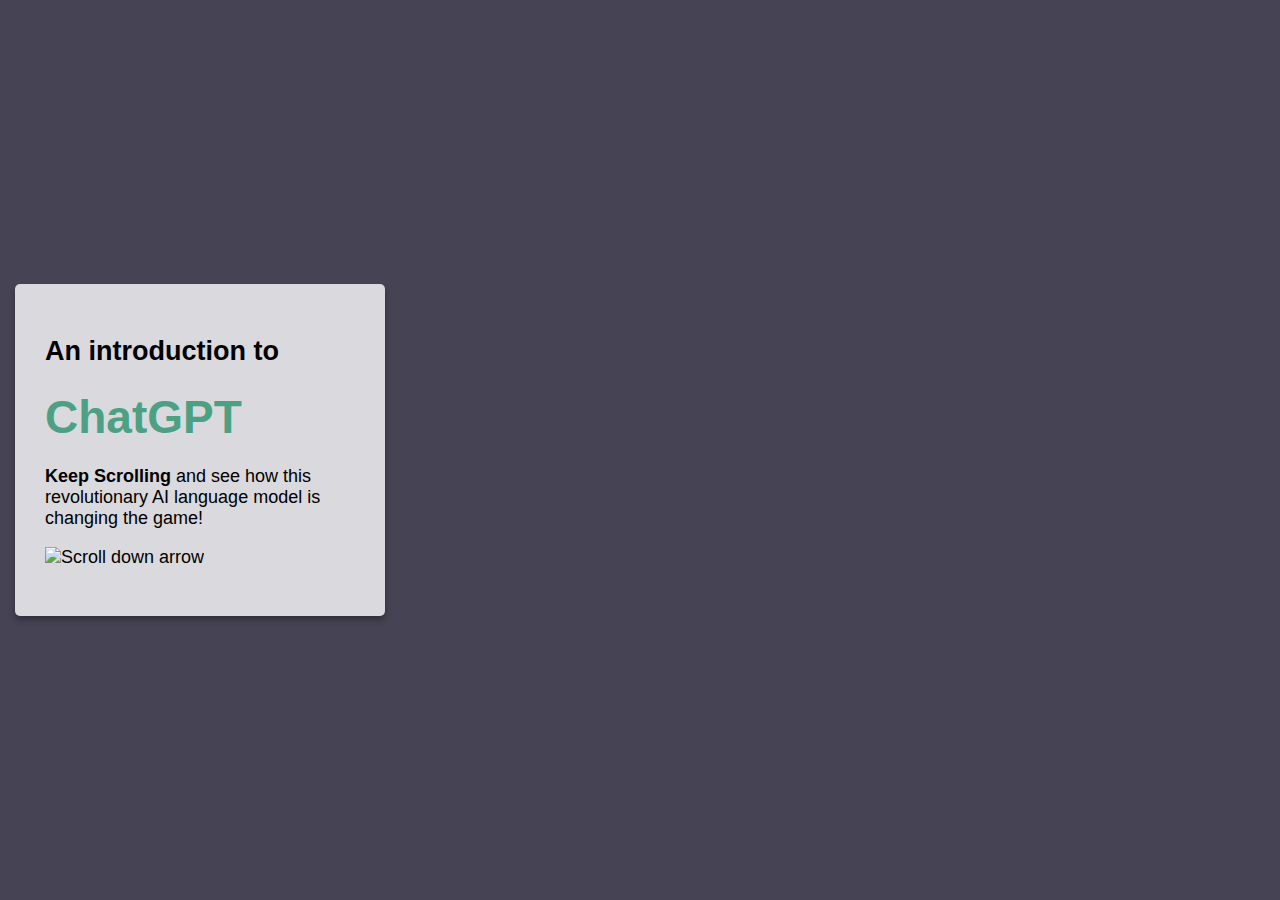
==== index.html @ 6c72dfd8 "snow falling effect" ====
<!DOCTYPE html>
<html lang="en">
<head>
    <meta charset="UTF-8">
    <meta content="width=device-width, initial-scale=1.0" name="viewport">
    <title> A Comprehensive Introduction to ChatGPT </title>
    <link href="styles.css" rel="stylesheet">
</head>

<body>
<!-- section 0, Intro Page -->
<div class="parallax-container">
    <div class="parallax-section" id="sectionIntro">
        <div class="text-container" id="introText">
            <h2> An introduction to </h2><h2><span class="title-highlight">ChatGPT</span></h2>
            <p> <span class="text-highlight">Keep Scrolling</span> and see how this revolutionary AI language model is changing the game!</p>
            <p>
                <img src="https://upload.wikimedia.org/wikipedia/commons/f/fd/Arrows_down_animated.gif" alt="Scroll down arrow" width="40" height="40">
            </p>
        </div>
        <div class="chart-container" style="visibility: hidden;">
            <svg class="chart" height="200" width="850"></svg> <!-- Invisible placeholder -->
        </div>
    </div>
    <!-- section 1, Turing & Turing Test -->
    <div class="parallax-section" id="section1">
        <div class="chart-container" style="visibility: hidden;">
            <svg class="chart" height="200" width="850"></svg> <!-- Invisible placeholder -->
        </div>
        <div class="text-container">
            <h2>The origin of AI</h2>
                <h2><span class="title-highlight"> Alan Turing </span></h2>
            <p>
                A renowned mathematician and computer scientist, notable for WWII codebreaking and AI pioneering.</p>
            <p>
                He introduced the <span class="text-highlight">Turing Test</span>, gauging a machine's ability to mimic human-like intelligence—if it deceives the evaluator into thinking it's human, it passes the test.</p>

<!--            <p>-->
<!--                <img src="https://media.geeksforgeeks.org/wp-content/uploads/Turing-Diagram-159676.png" width="300" height="170">-->

<!--            </p>-->

        </div>

    </div>

    <!-- section 2, Hinton & Neuron Network -->
    <div class="parallax-section" id="section2">

        <div class="text-container">
            <h2>The moderization of AI</h2> <h2><span class="title-highlight">Geoffrey Hinton</span></h2>
            <p> Geoffrey Hinton is a computer scientist and cognitive psychologist who revolutionized the field of artificial intelligence with his groundbreaking work on  <span class="text-highlight">neural networks</span>. </p>
            <p>
            His  work has enabled significant advances in artificial intelligence and machine learning,
                including the development of the transformer architecture used in the ChatGPT model. </p>
<!--            <p>-->
<!--                <img src="https://media.wired.com/photos/59327770edfced5820d10bb3/master/w_2560%2Cc_limit/ai_new-ft.jpg">-->


<!--            </p>-->
        </div>
        <div class="chart-container" style="visibility: hidden;">
            <svg class="chart" height="200" width="700"></svg> <!-- Invisible placeholder -->
        </div>
    </div>

    <!-- section 3, What is ChatGPT? -->
    <div class="parallax-section" id="section3">
        <div class="text-container">
            <h2>What is <span class="title-highlight">ChatGPT?</span></h2>
            <p>ChatGPT is a chatbot (or, in technical terms, a ‘large language model’) created by US-based artificial intelligence company OpenAI.</p>
            <p> When you ask ChatGPT a question, it draws on a huge body of textual data — large chunks of content found on the Internet,
                many books, all of Wikipedia — to provide you with a human-like answer to it. </p>
            <p>You can also ask ChatGPT to create content for you — it can write poems, create computer code, translate languages,
                provide article structures and do much else besides.</p>
        </div>
        <p>
            <img src="https://static.wixstatic.com/media/a89add_3d73f7e43cff4f37bdf0af4772ef6595~mv2.gif" width="200" height="200" style="float: outside">
        </p>
        <div class="quiz-container" id="ready">
            <div class="question">
                Are you ready to take a quiz?
            </div>
            <div class="options">
                <div class="start-btn" onclick="showQuiz()">Start Quiz</div>
            </div>
        </div>
        <div class="quiz-container" id="quiz" style="display: none;">
            <div class="question">
                Now, do you think ChatGPT passed the Turing Test?
            </div>
            <div class="options">
                <div class="option" onclick="showFeedback('yes')">Yes</div>
                <div class="option" onclick="showFeedback('no')">No</div>
            </div>
            <div class="feedback" id="feedback-yes">
                According to Buzzfeed data scientist Max Woolf, ChatGPT has passed the Turing Test by producing responses
                that were indistinguishable from human conversation to a panel of judges.
            </div>
            <div class="feedback" id="feedback-no">
                If you ask ChatGPT if it is capable of passing the Turing test, the answer from the chatbot is a definitive ‘No!’
            </div>
            <p>
            <img class="reveal-image" id="reveal-image" src="https://pbs.twimg.com/media/Fr47uLLX0AENP8i.jpg:large" alt="Image after quiz completion" width="500" height="250" style="margin-top: 20px;">
            </p>
        </div>
    </div>
    <!-- section 4, How many people use ChatGPT? -->
    <div class="parallax-section" id="section4">
        <div class="text-container">
            <h2>How many people use ChatGPT?</h2>
            <h2><span class="title-highlight">User Growth</span></h2>
            <div class="data-info"></div>
            <p>ChatGPT crossed 1 million users in 5 days of launch and set the record for the fastest-growing platform by gaining 100 million users by January. It reached 1 billion visits in February and 1v.6 billion visits in March 2023.
            </p>
            <p>Also, it reached 1 billion visits in February and 1.6 billion visits in March 2023.</p>
        </div>
        <div class="chart-container"> <svg class="chart" height="400" width="700"></svg> </div>
    </div>
    <!-- section 5, How long did it take for other platforms to reach a certain number of users? -->
    <div class="parallax-section" id="section5">
        <div class="chart-container">
            <svg class="chart" height="370" width="650"></svg>
        </div>
        <div class="text-container">
            <h2>Time for platforms to reach </h2> <h2> <span class="title-highlight">1 million users</span></h2>
            <p><span class="text-highlight">ChatGPT obtained 1 million users within 5 days of its initial launch in November 2022. </span></p>
                <p>To put its phenomenal user acquisition rate into perspective,
                the app that came closest to acquiring one million users this quickly is Instagram, which gained 1 million users after around two and a half months after launch — 70 days, or 1500% more slowly than ChatGPT.
                </p>
            <p>
            Spotify and Meta also achieved the feat quickly - in 5 and 10 months, respectively, being services that like ChatGPT offer an immediate practical use.
                Apart from Instagram, social media services usually took a bit longer to gain one million users.
            </p>
        </div>

    </div>
    <!-- section 6, What was the size of the dataset used for training ChatGPT? -->
    <div class="parallax-section" id="section6">
        <div class="text-container">
            <h2>Trillions of parameters!</h2><h2> <span class="title-highlight">Training data</span></h2>
            <p>The dataset for training ChatGPT-4 — the latest version of ChatGPT — is estimated to consist of 100 trillion parameters, more than 5 times larger than the training data for ChatGPT-3. </p>
            <p>Chat-GPT-4 training data included feedback from users of ChatGPT-3 as well as feedback from over 50 AI safety and security experts.</p>
        </div>
        <div class="chart-container"> <svg class="chart" height="400" width="800"></svg> </div>
    </div>
    <!-- section 7,  How big is the artificial intelligence market? -->
    <div class="parallax-section" id="section7">
        <div class="text-container" style="position: absolute; top: 50px;">
            <h2>How big is the <span class = "title-highlight">AI market?</span></h2>
<!--            <p>The overall value of the AI market is projected to hit $150+ billion dollars in 2023, rising to as much as $1.5 trillion by 2030</p>-->
<!--            <p>  In 2021, global corporate investment in AI was almost $94 billion worldwide. </p>-->
        </div>
        <span id="keepscroll" style="position: absolute; top: 220px; opacity: 0">keep scrolling...</span>
        <div class="options" id="sendimentationButtons" style="position: absolute; top: 220px; opacity: 0">
            <div class="option" id="startButton">REVEAL</div>
            <div class="option" id="resetButton">RESET</div>
        </div>
        <div class="chart-container"> <svg class="chart" style="position: absolute; left: 0px; bottom: 0px;">
        </svg>
        </div>
    </div>
    <!-- section 8, Will I lose my job because of ChatGPT? -->
    <div class="parallax-section" id="section8">
        <div class="text-container">
            <h2>Will ChatGPT </h2><h2><span class="title-highlight">take my job?</span></h2>
            <p>In 2013, a university of Oxford study estimated that 47% of the U&S workforce could potentially be replaced by AI over the next few decades. </p>
            <p>
            Sectors likely to be particularly affected by AI advancements include tech, media, law, market research and finance.
            </p>
            <p>Examples of jobs likely to be affected significantly by AI include programmers; journalists; paralegals, legal assistants; market researchers; educators; financial analysts; personal financial advisors; traders; graphic designers; accountants; and customer service agents.

            </p>
        </div>
        <div class="quiz-container" id="jobQuiz"></div>
        <div class="chart-container"> <svg class="chart" id="jobQuizStats" style="display: none;"></svg> </div>
    </div>
    <!-- section 9, Take a look at some of the interesting prompts!  -->
    <div class="parallax-section" id="section9">
        <div class="text-container">
            <h2>Take a look at some of the <span class="title-highlight">interesting prompts!</span></h2>
            <p>Description</p>
        </div>
        <div class="chart-container"> <svg class="chart" height="200" width="400"></svg> </div>
    </div>
</div>

<script src="https://d3js.org/d3.v7.min.js"></script>
<script src="https://unpkg.com/scrollama"></script>

<script>


    const lineData = [  // in million
        {time: "November, 2022", users: 0},
        {time: "December, 2022", users: 1},  // 1 million in 5 days
        {time: "January, 2023", users: 100}  // 100 million
    ];
    const competitorData = [
        {company: "ChatGPT", duration: "5 days", launched: 2022},
        {company: "Instagram", duration: "2 months", launched: 2010},
        {company: "Spotify", duration: "5 months", launched: 2008},
        {company: "Meta", duration: "10 months", launched: 2004},
        {company: "Netflix", duration: "3.5 years", launched: 1999},
    ];
    const trainingSizeData = [  // in million
        {model: "ChatGPT 1", size: 10, description: "117 Million Parameters"},
        {model: "ChatGPT 2", size: 18, description: "1.5 Billion Parameters"},
        {model: "ChatGPT 3", size: 30, description: "175 Billion Parameters"},
        {model: "ChatGPT 4", size: 100, description: "100 Trillion Parameters"}
    ];
    // "title": "Global artificial intelligence market size 2021-2030",
    // "description": "Artificial intelligence (AI) market size worldwide in 2021 with a forecast until 2030 (in million U.S. dollars)",
    // source: https://www.statista.com/statistics/1365145/artificial-intelligence-market-size/#:~:text=The%20market%20for%20artificial%20intelligence,nearly%20two%20trillion%20U.S.%20dollars.
    const marketDataByYear = [
        {"year": 2021, "value": 95602.77},
        {"year": 2022, "value": 142319.80},
        {"year": 2023, "value": 207902.42},
        {"year": 2024, "value": 298246.87},
        {"year": 2025, "value": 420465.53},
        {"year": 2026, "value": 582948.69},
        {"year": 2027, "value": 795384.63},
        {"year": 2028, "value": 1068718.47},
        {"year": 2029, "value": 1415054.84},
        {"year": 2030, "value": 1847495.60}
    ];
    const dataAIMarket = [
        { category: "Healthcare", value: 0, maxValue: 188 },
        { category: "Agriculture", value: 0, maxValue: 7.3 },
        { category: "Finance", value: 0, maxValue: 41.6 },
        { category: "Marketing", value: 0, maxValue: 1591 },
        { category: "Automotive", value: 0, maxValue: 20 },
        { category: "Food", value: 0, maxValue: 15 },
        { category: "Manufacturing", value: 0, maxValue: 52.4 },
        { category: "Construction", value: 0, maxValue: 5 },
        { category: "HR", value: 0, maxValue: 56.2 },
        { category: "Retail", value: 0, maxValue: 57.8 },
        { category: "Education", value: 0, maxValue: 23.92 },
        { category: "Transportation", value: 0, maxValue: 14.79 }
    ];

    const jobData = [ // mock data
        {
            "Industry": "Technology",
            "Jobs_At_Risk_Percentage": 60,
            "Concern_Level_Extremely": 45,
            "Concern_Level_Moderately": 30,
            "Concern_Level_Slightly": 20,
            "Concern_Level_Not_At_All": 5
        },
        {
            "Industry": "Media",
            "Jobs_At_Risk_Percentage": 50,
            "Concern_Level_Extremely": 40,
            "Concern_Level_Moderately": 30,
            "Concern_Level_Slightly": 25,
            "Concern_Level_Not_At_All": 5
        },
        {
            "Industry": "Law",
            "Jobs_At_Risk_Percentage": 40,
            "Concern_Level_Extremely": 35,
            "Concern_Level_Moderately": 30,
            "Concern_Level_Slightly": 25,
            "Concern_Level_Not_At_All": 10
        },
        {
            "Industry": "Market Research",
            "Jobs_At_Risk_Percentage": 45,
            "Concern_Level_Extremely": 35,
            "Concern_Level_Moderately": 30,
            "Concern_Level_Slightly": 25,
            "Concern_Level_Not_At_All": 10
        },
        {
            "Industry": "Finance",
            "Jobs_At_Risk_Percentage": 55,
            "Concern_Level_Extremely": 40,
            "Concern_Level_Moderately": 35,
            "Concern_Level_Slightly": 20,
            "Concern_Level_Not_At_All": 5
        }
    ]


    document.addEventListener('DOMContentLoaded', () => {
        // Initialize Scrollama
        const scroller = scrollama();
        const parallaxContainer = document.querySelector('.parallax-container');
        function parallaxScroll() {
            const scrollTop = parallaxContainer.scrollTop;
            const scrollBottom = parallaxContainer.scrollTop +  parallaxContainer.scrollHeight;
            const windowHeight = window.innerHeight;
            document.querySelectorAll('.parallax-section').forEach((section, index) => {
                const sectionTop = section.offsetTop;
                const sectionHeight = section.offsetHeight;
                const sectionBottom = section.offsetTop + sectionHeight;
                const container = section.querySelector('.chart-container') || section.querySelector('.quiz-container');
                const containerText = section.querySelector('.text-container');

                // console.log("sectionTop: " + sectionTop)
                // console.log("scrollTop: " + scrollTop)
                // console.log("chartOffsetHeight: " + chartOffsetHeight)
                if (section.id != "section7") {
                    // if (scrollTop + windowHeight >= sectionTop && scrollTop <= sectionTop + sectionHeight) {
                    // if (sectionTop <= scrollTop + chartOffsetHeight && scrollTop <= sectionTop + sectionHeight ) {
                    if (sectionTop <= scrollTop && scrollTop <= sectionTop + sectionHeight ) {

                    const translateAmount = (scrollTop - sectionTop) / 2;
                        const translateAmountText = -(scrollTop - sectionTop) / 3;
                        container.style.transform = `translateY(${translateAmount}px)`;
                        containerText.style.transform = `translateY(${translateAmountText}px)`;
                    }

                } else { // index == 7
                    // let containerHalfTopDist = containerText.offsetTop*0.5
                    const buttonContainer = section.querySelector('.options')
                    const keepscroll = section.querySelector('#keepscroll')
                    if (sectionTop <= scrollTop && scrollTop <= sectionBottom-800) {
                            const translateYAmount = scrollTop - sectionTop;
                            containerText.style.transform = `translateY(${translateYAmount}px)`;
                            buttonContainer.style.transform = `translateY(${translateYAmount}px)`;
                        keepscroll.style.transform = `translateY(${translateYAmount}px)`;
                    }
                }
            });
        }
        drawLineChart(lineData);
        drawBarChart(competitorData);
        drawCircles(trainingSizeData);
        drawSendimentationBars(dataAIMarket);
        showIndustryQuiz();
        // Scrollama configuration
        scroller
            .setup({
                step: '.parallax-section',
                offset: 0.5,
                progress: true
            })
            .onStepEnter(({element, index, direction}) => { handleStepEnter(element, index, direction); })
            .onStepProgress(({element, index, progress}) => { handleStepProgress(element, index, progress); })
            .onStepExit(({element, index}) => { handleStepExit(element, index); });

        parallaxContainer.addEventListener('scroll', () => {
            parallaxScroll();
        });
        parallaxScroll(); // Initial Set Up

        function handleStepEnter(element, index, direction) {
            if (index === 3) {
                const quiz = element.querySelector('.quiz-container');
            }
            if (index === 7) {
                parallaxContainer.addEventListener('scroll', changeSection7BackgroundColor);
            }
        }
        function handleStepProgress(element, index, progress) {
            // Line Chart
            if (index === 4) {
                let lineSvg = d3.select('#section4 .chart').selectAll('path')
                const pathLength = lineSvg.node().getTotalLength();
                lineSvg.attr('stroke-dashoffset', pathLength * (1 - progress * 2 * 1.1));
                // Update data-info text based on animation progress
                const dataIndex = Math.floor(progress * 2 * (lineData.length - 1));
                const dataValue = lineData[dataIndex].users;
                const dataTime = lineData[dataIndex].time;
                if (dataValue === 0){
                    element.querySelector('.data-info').textContent = `ChatGPT was launched on ${dataTime}, by San Francisco–based OpenAI.`;
                } else if (dataValue === 1){
                    element.querySelector('.data-info').textContent = ` By ${dataTime}, ChatGPT had over ${dataValue} million users.`;
                } else {
                    element.querySelector('.data-info').textContent = ` In ${dataTime}, ChatGPT reached over ${dataValue} million users, making it the fastest growing consumer application to date.`;
                }

            }
            // Bar Chart
            if (index === 5) {
                const margin = { top: 50, right: 20, bottom: 50, left: 80 };
                const height = 370 - margin.top - margin.bottom;
                let barSvg = d3.select('#section5 .chart').selectAll('rect')
                const yScaleBar = d3.scaleLinear()
                    .domain([0, d3.max(competitorData, d => durationToDays(d.duration))])
                    .range([height, 0]);
                barSvg.each(function (d) {
                    const bar = d3.select(this);
                    const targetHeight = yScaleBar(0) - yScaleBar(durationToDays(d.duration));
                    bar.attr('height', targetHeight * progress * 2 * 1.1)
                        .attr('y', (height - targetHeight * progress * 2  * 1.1));
                });
            }
            // Circles
            if (index === 6) {
                let circlesSvg = d3.select('#section6 .chart').selectAll('circle');
                circlesSvg.each(function (d) {
                    const circle = d3.select(this);
                    const originalRadius = d.size;
                    const radiusScale = progress * 2 * 1.1;
                    const targetRadius = originalRadius * radiusScale;
                    circle.attr('r', targetRadius);
                });
            }
        }
        function handleStepExit(element, index) {
            // Hide the GIF when section3 is no longer visible
            if (index === 3) {
                // const quiz = element.querySelector('.quiz-container');
                // quiz.style.opacity = 0;
            }
            if (index === 7) {
                parallaxContainer.removeEventListener('scroll', changeSection7BackgroundColor);
            }
        }
    });

    function changeSection7BackgroundColor() {
        const section7 = document.getElementById('section7');
        let buttonsContainer = document.getElementById('sendimentationButtons');
        let keepscroll = document.getElementById('keepscroll');

        const parallaxContainer = document.querySelector('.parallax-container');
        const section7Top = section7.offsetTop;
        const scrollTop = parallaxContainer.scrollTop;
        const progress = Math.min(Math.max(0, scrollTop - section7Top) / section7.offsetHeight, 1);
        const currentColor = d3.color('#373542');
        const targetColor = d3.color('#464354');
        const interpolatedColor = d3.interpolateRgb(currentColor, targetColor)(progress*2);
        section7.style.backgroundColor = interpolatedColor;
        if (progress < 0.4) {
            buttonsContainer.style.opacity = 0;
            keepscroll.style.opacity = progress*6;
        } else {
            keepscroll.style.opacity = 0;
            buttonsContainer.style.opacity = progress*8-3;
            console.log(progress)
            console.log(buttonsContainer.style.opacity)
        }
    }

    // Draw Charts
    function drawLineChart(lineChartData) {
        const parseDate = d3.timeParse("%B, %Y");
        const margin = { top: 50, right: 20, bottom: 50, left: 50 };
        const width = 700 - margin.left - margin.right;
        const height = 400 - margin.top - margin.bottom;

        const xScaleLine = d3.scaleTime()
            .domain(d3.extent(lineChartData, d => parseDate(d.time)))
            .range([0, width]);
        const yScaleLine = d3.scaleLinear()
            .domain(d3.extent(lineChartData, d => d.users))
            .range([height, 0]);

        const xAxis = d3.axisBottom(xScaleLine);
        const yAxis = d3.axisLeft(yScaleLine).ticks(5);

        const grid = d3.axisLeft(yScaleLine)
            .tickFormat('')
            .tickSize(-width)
            .ticks(5);

        const line = d3.line()
            .x(d => xScaleLine(parseDate(d.time)))
            .y(d => yScaleLine(d.users))
            .curve(d3.curveMonotoneX);

        const chartSvg = d3.select('#section4 .chart')
            .attr('width', width + margin.left + margin.right)
            .attr('height', height + margin.top + margin.bottom)
            .append('g')
            .attr('transform', `translate(${margin.left}, ${margin.top})`);

        chartSvg.append('g')
            .attr('class', 'x axis')
            .attr('transform', `translate(0, ${height})`)
            .call(xAxis);

        chartSvg.append('g')
            .attr('class', 'y axis')
            .call(yAxis);

        chartSvg.append('g')
            .attr('class', 'grid')
            .call(grid);

        const lineChartSvg = chartSvg.append('path')
            .data([lineChartData])
            .attr('d', line)
            .attr('stroke', "#4ca184")
            .attr('stroke-width', 2.5)
            .attr('fill', 'none');

        const pathLength = lineChartSvg.node().getTotalLength();
        lineChartSvg.attr('stroke-dasharray', `${pathLength} ${pathLength}`)
            .attr('stroke-dashoffset', pathLength);

        chartSvg.selectAll('circle')
            .data(lineChartData)
            .enter()
            .append('circle')
            .attr('cx', d => xScaleLine(parseDate(d.time)))
            .attr('cy', d => yScaleLine(d.users))
            .attr('r', 7)
            .style('stroke-width', 3)
            .style('stroke', 'white')
            .style('fill', "#4ca184")
            .on('mouseover', (event, d) => {
                const tooltip = d3.select('body')
                    .append('div')
                    .attr('class', 'tooltip')
                    .text(`${d.users} million`);
                tooltip.style('left', `${event.pageX}px`)
                    .style('top', `${event.pageY}px`);
            })
            .on('mouseout', () => {
                d3.select('.tooltip').remove();
            });

        // Add chart title
        chartSvg.append('text')
            .attr('class', 'chart-title')
            .attr('x', width / 2)
            .attr('y', -30)
            .attr('text-anchor', 'middle')
            .style('font-size', '24px')
            .style('font-weight', 'bold')
            .text('ChatGPT User Growth');

        // Add x-axis title
        chartSvg.append('text')
            .attr('class', 'x-axis-title')
            .attr('x', width / 2)
            .attr('y', height + margin.bottom )
            .attr('text-anchor', 'middle')
            .style('font-size', '16px')
            .text('Time');

        // Add y-axis title
        chartSvg.append('text')
            .attr('class', 'y-axis-title')
            .attr('x', -height / 2)
            .attr('y', -margin.left + 10)
            .attr('transform', 'rotate(-90)')
            .attr('text-anchor', 'middle')
            .style('font-size', '16px')
            .text('#Users (Million)');
    }

    function drawBarChart(competitorData) {
        const margin = { top: 50, right: 20, bottom: 50, left: 80 };
        const width = 650 - margin.left - margin.right;
        const height = 370 - margin.top - margin.bottom;

        const xScaleBar = d3.scaleBand().domain(competitorData.map(d => d.company)).range([0, width]).padding(0.2);
        const yScaleBar = d3.scaleLinear()
            .domain([0, d3.max(competitorData, d => durationToDays(d.duration))])
            .range([height, 0]);

        const yAxisTicks = d3.axisLeft(yScaleBar)
            .ticks(5) // Add this line to specify the number of ticks
            .tickFormat(d => {
                if (d % 365 === 0) return `${d / 365} years`;
                if (d % 30 === 0) return `${d / 30} months`;
                return `${d} days`;
            });
        const chart = d3.select('#section5 .chart')
            .attr('width', width + margin.left + margin.right)
            .attr('height', height + margin.top + margin.bottom)
            .append('g')
            .attr('transform', `translate(${margin.left}, ${margin.top})`);

        // Add title and axis titles
        chart.append('text')
            .attr('class', 'chart-title')
            .attr('x', width / 2)
            .attr('y', -20)
            .style('text-anchor', 'middle')
            .style('font-size', '18px')
            .text('Time to Reach 1 Million Users');

        chart.append('text')
            .attr('class', 'axis-title')
            .attr('x', -height / 2)
            .attr('y', -67)
            .attr('transform', 'rotate(-90)')
            .style('text-anchor', 'middle')
            .style('font-size', '12px')
            .text('Duration');

        chart.append('text')
            .attr('class', 'axis-title')
            .attr('x', width / 2)
            .attr('y', height + 40)
            .style('text-anchor', 'middle')
            .style('font-size', '12px')
            .text('Platform');

        const tooltip = chart
            .append('g')
            .style('opacity', 0)
            .style('font-size', '12px')
            .style('text-anchor', 'middle');

        tooltip
            .append('text')
            .attr('class', 'tooltip-text tooltip-duration')
            .attr('y', -25);

        tooltip
            .append('text')
            .attr('class', 'tooltip-text tooltip-launched')
            .attr('y', -10);

        chart.selectAll('rect')
            .data(competitorData)
            .join('rect')
            .attr('x', (d, i) => xScaleBar(d.company))
            .attr('width', xScaleBar.bandwidth())
            // .attr('fill', (d, i) => colorScale(i))
            .attr('fill', "#4ca184")
                .attr('y', d => yScaleBar(durationToDays(d.duration)))
            // .attr('height', d => (height - yScaleBar(durationToDays(d.duration))))
            .attr('height', 0)
                .on('mouseover', (event, d) => {
                d3.select(event.currentTarget)
                    .attr('fill', "#a8d5c7")
                    .attr('width', xScaleBar.bandwidth() * 1.05)
                    tooltip
                    .style('opacity', 1)
                    .attr('transform', `translate(${xScaleBar(d.company) + xScaleBar.bandwidth() / 2}, ${yScaleBar(durationToDays(d.duration))})`);
                tooltip.select('.tooltip-launched')
                    .text(`Launched in ${d.launched}`);
                tooltip.select('.tooltip-duration')
                    .text(`Took ${d.duration}`);
            })
            .on('mouseout', function(event, d) {
                d3.select(event.currentTarget)
                .attr('fill', "#4ca184")
            .attr('width', xScaleBar.bandwidth())

                // .attr('fill', colorScale(competitorData.indexOf(d)));
                tooltip.style('opacity', 0);
            });

        chart.append('g')
            .attr('transform', `translate(0, ${height})`)
            .call(d3.axisBottom(xScaleBar));

        chart.append('g')
            .call(yAxisTicks);

    }

    function drawCircles(trainingSizeData) {
        const margin = { top: 30, right: 20, bottom: 30, left: 50 };
        const width = 800 - margin.left - margin.right;
        const height = 400 - margin.top - margin.bottom;

        const chartSvg = d3.select('#section6 .chart')
            .attr('width', width + margin.left + margin.right)
            .attr('height', height + margin.top + margin.bottom)
            .append('g')
            .attr('transform', `translate(${margin.left}, ${margin.top})`);

        const circles = chartSvg.selectAll('circle')
            .data(trainingSizeData)
            .enter()
            .append('circle')
            .attr('cx', (d, i) => width / trainingSizeData.length * (i + 0.5))
                .attr('cy', height / 2)
            .attr('r', 0)
            .attr('fill', "#4ca184");

        const textLabels = chartSvg.selectAll('text')
            .data(trainingSizeData)
            .join('text')
            .attr('x', (d, i) => width / trainingSizeData.length * (i + 0.5))
            .attr('y', (d, i) => {
                const circleCenterY = height / 2;
                const textSize = 14; // font-size from .attr('font-size', '14px')
                if (d.size > 50) {
                    return circleCenterY; // Inside the circle
                } else {
                    return circleCenterY + d.size + textSize / 2 + 10; // Below the circle (with a small margin)
                }
            })
            .text(d => d.model)
            .attr('text-anchor', 'middle')
            .attr('dominant-baseline', 'middle')
            .attr('fill', 'black')
            .attr('font-size', '14px');

        // Add the filter
        const defs = chartSvg.append('defs');
        const filter = defs.append('filter')
            .attr('id', 'shadow')
            .attr('x', '-50%')
            .attr('y', '-50%')
            .attr('width', '200%')
            .attr('height', '200%');

        filter.append('feOffset')
            .attr('result', 'offOut')
            .attr('in', 'SourceAlpha')
            .attr('dx', 3)
            .attr('dy', 3);

        filter.append('feGaussianBlur')
            .attr('result', 'blurOut')
            .attr('in', 'offOut')
            .attr('stdDeviation', 5);

        filter.append('feBlend')
            .attr('in', 'SourceGraphic')
            .attr('in2', 'blurOut')
            .attr('mode', 'normal');

        // circles.style('filter', 'url(#shadow)');

        // Add hover behavior for showing description
        circles.on('mouseover', (event, d) => {
            d3.select(event.currentTarget)
                .attr('fill', "#a8d5c7")
            .style('filter', 'url(#shadow)');

            const tooltip = d3.select('body')
                .append('div')
                .attr('class', 'tooltip')
                .text(d.description);

            tooltip.style('left', `${event.pageX}px`)
                .style('top', `${event.pageY}px`);
        })
            .on('mouseout', (event) => {
                d3.select(event.currentTarget)
                    .attr('fill', "#4ca184")
                    .style('filter', null);
                d3.select('.tooltip').remove();
            });


    }

    function drawSendimentationBars(dataAIMarket) {

        const margin = { top: 60, right: 15, bottom: 0, left: 15 };
        const screenWidth = window.innerWidth || document.documentElement.clientWidth || document.body.clientWidth;
        const width = screenWidth - margin.left - margin.right;
        const height = 450 - margin.top - margin.bottom;

        const x = d3.scaleBand()
            .domain(dataAIMarket.map(d => d.category))
            .rangeRound([0, width])
            .padding(0.1);

        const maxValueExtent = d3.extent(dataAIMarket, d => d.maxValue);

        const logScale = d3.scaleLog()
            .domain(maxValueExtent)
            .range([0, height]);

        dataAIMarket.forEach(d => {
            d.scaledMaxValue = logScale(d.maxValue);
        });

        const y = d3.scaleLinear()
            .domain(d3.extent(dataAIMarket, d => d.scaledMaxValue))
            .range([0, height]);

        const numSegments = 120;
        const tokenSize = (height / numSegments) * 1.25;
        const durationTime = 25;

        dataAIMarket.forEach(d => {
            d.maxTokenNumValue = Math.floor(y(d.scaledMaxValue) / tokenSize);
        });

        const svg = d3.select('#section7 .chart')
            .attr("width", screenWidth)
            .attr("height", height + margin.top + margin.bottom)
            .append("g")
            .attr("transform", `translate(${margin.left}, ${margin.top})`);

        // Gooey effect filter
        const defs = svg.append("defs");
        const filter = defs.append("filter")
            .attr("id", "gooey");

        filter.append("feGaussianBlur")
            .attr("in", "SourceGraphic")
            .attr("stdDeviation", "3.2")
            .attr("result", "blur");

        filter.append("feColorMatrix")
            .attr("in", "blur")
            .attr("type", "matrix")
            .attr("values", "1 0 0 0 0  0 1 0 0 0  0 0 1 0 0  0 0 0 18 -7")
            .attr("result", "gooey");

        filter.append("feComposite")
            .attr("in", "SourceGraphic")
            .attr("in2", "gooey")
            .attr("operator", "atop");

        const customColorScheme = [
            '#719B95',
            '#83A79F',
            '#95B3A9',
            '#A7BFB3',
            '#B9CBCD',
            '#C8D0D2',
            '#D3C3B9',
            '#DEB6A0',
            '#E9A987',
            '#F49C6E',
            '#FF8F55',
            '#FF8250',
        ];
        const colorScale = d3.scaleOrdinal(customColorScheme);
        const categoryGroups = svg.selectAll(".category-group")
            .data(dataAIMarket)
            .enter().append("g")
            .attr("class", "category-group")
            .attr("filter", "url(#gooey)");  // Apply the filter to each group

        const topBars = categoryGroups.append("rect")
            .attr("class", "bar")
            .attr("x", d => x(d.category))
            .attr("y", -57)
            .attr("width", x.bandwidth())
            .attr("height", 24)
            .style("fill", (d, i) => colorScale(i))
            .attr("opacity", 0);

        const bars = categoryGroups.append("rect")
            .attr("class", "bar")
            .attr("x", d => x(d.category))
            .attr("y", height)
            .attr("width", x.bandwidth())
            .attr("height", 0)
        .style("fill", function (d, i) {
            let color = colorScale(i);
            d3.select(this).style("text-shadow", `0 0 8px rgba(${color.r}, ${color.g}, ${color.b}, 0.55)`);
            return color;
        })

        const categoryLabels = svg.selectAll(".category-label")
            .data(dataAIMarket)
            .enter().append("text")
            .attr("class", "category-label")
            .attr("x", d => x(d.category) + x.bandwidth() / 2)
            .attr("y", -40)
            .attr("text-anchor", "middle")
            .text(d => d.category)
            .style("fill", "black")
        // .style("fill", function (d, i) {
            //     let color = colorScale(i);
            //     d3.select(this).style("text-shadow", `0 0 8px rgba(${color.r}, ${color.g}, ${color.b}, 0.55)`);
            //     return color;
            // })
            .style("font-family", "Garamond")
            .attr("opacity", 0);


        const circleWrapper = categoryGroups.append("g");

        const tokens = [];

        function ticked() {
            circleWrapper.selectAll(".token")
                .attr("cx", d => d.x)
                .attr("cy", d => d.y)
        }
        const tokenMap = new Map();
        const simulationMap = new Map();

        dataAIMarket.forEach((d) => {
            tokenMap.set(d.category, []);
            const simulation = d3.forceSimulation(tokens)
                .force("x", d3.forceX((token) => token.targetX).strength(0.06))
                .force("y", d3.forceY((token) => token.targetY).strength(0.085))
                .force("collide", d3.forceCollide(tokenSize))
                .on("tick", () => {
                    limitBarWidth(d.category);
                    ticked();
                });
            simulationMap.set(d.category, simulation);
        });

        function limitBarWidth(category) {
            const tokens = tokenMap.get(category);

            for (const token of tokens) {
                const barX = x(token.category);
                const barWidth = x.bandwidth();
                const xMin = barX + token.radius;
                const xMax = barX + barWidth - token.radius;

                if (token.x < xMin) {
                    token.x = xMin;
                }
                if (token.x > xMax) {
                    token.x = xMax;
                }

                // Update token.targetY to keep it above the bar
                const barHeight = dataAIMarket.find(d => d.category === token.category).value * (tokenSize * 2);
                const barY = height - barHeight;
                const yMax = barY - token.radius*3;

                if (token.y > yMax) {
                    token.targetY = yMax;
                }
                // Prevent token from going below the bar top
                if (token.y >= barY) {
                    token.y = barY - token.radius*3;
                }

            }
        }

        function addToken(categoryIndex) {
            const category = dataAIMarket[categoryIndex].category;
            const tokens = tokenMap.get(category);
            const simulation = simulationMap.get(category);

            const barHeight = dataAIMarket[categoryIndex].value * tokenSize * 2;
            const barY = height - barHeight;

            const token = {
                category: category,
                value: dataAIMarket[categoryIndex].value,
                x: x(category) + x.bandwidth() / 2,
                // y: -tokenSize,
                y: -58,
                targetX: x(category) + Math.random() * x.bandwidth(),
                targetY: barY - tokenSize * 3,
                radius: tokenSize
            };

            tokens.push(token);

            // Check if the bar has more than 10 tokens, and if so, remove the oldest one
            if (tokens.length > 10) {
                tokens[0].disappearing = true;
                disappearToken(tokens[0]);
                tokens.shift(); // Remove the first token from the array
            }

            dataAIMarket[categoryIndex].value += 1;
            updateBars();

            const circles = circleWrapper.selectAll(`.token-${category}`)
                .data(tokens)
                .join("circle")
                .attr("class", `token token-${category}`)
                .attr("r", (d) => d.radius)
                .style("fill", colorScale(categoryIndex));

            simulation.nodes(tokens);
            simulation.alpha(1).restart();
        }


        function updateBars() {
            bars.data(dataAIMarket)
                .transition()
                .duration(durationTime)
                .attr("y", d => height - d.value * tokenSize * 2)
                .attr("height", d => d.value * tokenSize * 2)
        }

        function disappearToken(token) {
            if (!token.disappearing) return;
            token.radius = Math.max(0, token.radius - 0.1);
            circleWrapper.selectAll(".token")
                .data(tokens)
                .attr("r", d => d.radius);
            if (token.radius <= 0) {
                tokens.splice(tokens.indexOf(token), 1);
            } else {
                requestAnimationFrame(() => {
                    disappearToken(token);
                });
            }
        }

        function barReachedTop(index) {
            return dataAIMarket[index].value >= dataAIMarket[index].maxTokenNumValue/2;
        }

        const availableCategories = dataAIMarket.map((_, index) => index);
        let intervalId;

        function startAnimation() {
            topBars.attr("opacity", 0.6);
            categoryLabels.transition().duration(00).attr("opacity", 0.8);

            intervalId = setInterval(() => {
                if (availableCategories.length === 0) {
                    clearInterval(intervalId); // Stop the interval when all bars reached the top
                    circleWrapper.selectAll(".token")
                        .transition()
                        .duration(9000)
                        .attr("r", 1);
                    bars.data(dataAIMarket)
                        .transition()
                        .duration(4200)
                        .attr("y", d => height - (d.value + 1.3 ) * tokenSize * 2)
                        .attr("height", d => (d.value + 1.3 ) * tokenSize * 2)
                } else {
                    const randomIndex = Math.floor(Math.random() * availableCategories.length);
                    const categoryIndex = availableCategories[randomIndex];

                    addToken(categoryIndex);
                    if (barReachedTop(categoryIndex)) {
                        availableCategories.splice(randomIndex, 1);
                    }
                }
            }, durationTime);
        }

        function resetAnimation() {
            topBars.attr("opacity", 0);
            categoryLabels.attr("opacity", 0);
            clearInterval(intervalId);
            availableCategories.length = 0;
            dataAIMarket.forEach((d, index) => {
                d.value = 0;
                availableCategories.push(index);
                const tokens = tokenMap.get(d.category);
                tokens.length = 0;
                tokenMap.set(d.category, tokens);
            });
            updateBars();
            circleWrapper.selectAll(".token").remove();
        }

        document.getElementById("startButton").addEventListener("click", startAnimation);
        document.getElementById("resetButton").addEventListener("click", resetAnimation);
    }

    // Helper Functions
    function convertSizeToBillion(size) {
        if (size.includes('Million')) {
            return parseFloat(size) / 1000;
        } else if (size.includes('Trillion')) {
            return parseFloat(size) * 1000;
        }
        return parseFloat(size);
    }

    function durationToDays(duration) {
        if (duration.includes("days")) {
            if (duration == "5 days") {
                return parseFloat(duration)*5;
            }
            return parseFloat(duration);
        } else if (duration.includes("months")) {
            return parseFloat(duration) * 30;
        } else if (duration.includes("years")) {
            return parseFloat(duration) * 365;
        }
        return 0;
    }

    function showQuiz() {
        document.getElementById("ready").style.display = "none";
        document.getElementById("quiz").style.display = "block";
    }

    function showFeedback(option) {
        document.getElementById("feedback-" + option).style.display = "block";
        document.getElementById("reveal-image").style.display = "block";
        document.getElementById("reveal-image").style.opacity = "1";
    }

    function showIndustryQuiz() {
        const container = document.getElementById("jobQuiz");
        container.innerHTML = `<div class="question">In which industry do you currently work?</div>`;
        const options = ["Tech", "Media", "Law", "Market research", "Finance", "Other"];
        options.forEach((option, index) => {
            const div = document.createElement("div");
            div.classList.add("option");
            div.textContent = option;
            div.onclick = () => {
                selectedIndustry = index;
                showConcernedQuiz();
            };
            container.appendChild(div);
        });
    }

    function showConcernedQuiz() {
        const container = document.getElementById("jobQuiz");
        container.innerHTML = `<div class="question">How concerned are you about losing your job due to AI advancements like ChatGPT?</div>`;
        const options = ["Not concerned at all", "Slightly concerned", "Moderately concerned", "Very concerned", "Extremely concerned"];
        options.forEach((option, index) => {
            const div = document.createElement("div");
            div.classList.add("option");
            div.textContent = option;
            div.onclick = () => {
                selectedConcern = index;
                showStats();
            };
            container.appendChild(div);
        });
    }

    function showStats() {
        document.getElementById("jobQuiz").style.display = "none";
        const visualization = document.getElementById("jobQuizStats");
        visualization.style.display = "block";
        createStackedBarChart(jobData);
    }

    function createStackedBarChart(jobData) {

        // Normalize the data
        jobData.forEach(d => {
            const totalConcern = d.Concern_Level_Extremely + d.Concern_Level_Moderately + d.Concern_Level_Slightly + d.Concern_Level_Not_At_All;
            d.Concern_Level_Extremely = d.Jobs_At_Risk_Percentage * d.Concern_Level_Extremely / totalConcern;
            d.Concern_Level_Moderately = d.Jobs_At_Risk_Percentage * d.Concern_Level_Moderately / totalConcern;
            d.Concern_Level_Slightly = d.Jobs_At_Risk_Percentage * d.Concern_Level_Slightly / totalConcern;
            d.Concern_Level_Not_At_All = d.Jobs_At_Risk_Percentage * d.Concern_Level_Not_At_All / totalConcern;
        });

        const margin = { top: 20, right: 20, bottom: 20, left: 40 };
        const width = 600 - margin.left - margin.right;
        const height = 400 - margin.top - margin.bottom;

        const svg = d3.select("#jobQuizStats")
            .attr("width", width + margin.left + margin.right)
            .attr("height", height + margin.top + margin.bottom)
            .append("g")
            .attr("transform", "translate(" + margin.left + "," + margin.top + ")");

        const customColorScheme = [
            '#E9A987','#D3C3B9','#A7BFB3','#719B95',
        ];

        const x = d3.scaleBand().range([0, width]).padding(0.4);
        const y = d3.scaleLinear().range([height, 0]);
        const z = d3.scaleOrdinal(customColorScheme);


        const stack = d3.stack()
            .keys(["Concern_Level_Extremely", "Concern_Level_Moderately", "Concern_Level_Slightly", "Concern_Level_Not_At_All"]);
        x.domain(jobData.map(d => d.Industry));
        y.domain([0, 100]);
        z.domain(Array.from({ length: stack.keys().length }, (_, i) => i));

        const layer = svg.selectAll(".layer")
            .data(stack(jobData))
            .enter().append("g")
            .attr("class", "layer")
            .style("fill", (d, i) => z(i));

        layer.selectAll("rect")
            .data(d => d)
            .enter().append("rect")
            .attr("x", d => x(d.data.Industry))
            .attr("y", d => y(d[1]))
            .attr("height", d => y(d[0]) - y(d[1]))
            .attr("width", x.bandwidth());

        // Add x-axis
        svg.append("g")
            .attr("class", "x axis")
            .attr("transform", "translate(0," + height + ")")
            .call(d3.axisBottom(x))
            .selectAll("text")
            .style("font-size", "12px");


        // Add y-axis
        svg.append("g")
            .attr("class", "y axis")
            .call(d3.axisLeft(y))
            .selectAll("text")
            .style("font-size", "12px");

        // Add legend
        const legend = svg.selectAll(".legend")
            .data(z.domain())
            .enter().append("g")
            .attr("class", "legend")
            .attr("transform", (d, i) => "translate(0," + i * 20 + ")");

        legend.append("rect")
            .attr("x", width - 18)
            .attr("width", 18)
            .attr("height", 18)
            .style("fill", z);

        legend.append("text")
            .attr("x", width - 24)
            .attr("y", 9)
            .attr("dy", ".35em")
            .style("text-anchor", "end")
                .text((d, i) => {
                switch (i) {
                    case 0:
                        return "Extremely Concerned";
                    case 1:
                        return "Moderately Concerned";
                    case 2:
                        return "Slightly Concerned";
                    case 3:
                        return "Not At All Concerned";
                }
            });
    }

</script>
</body>
</html>
---- styles.css ----
body, html {
    margin: 0;
    padding: 0;
    height: 100%;
    font-family: 'Google Sans', sans-serif; /* Set the font family to Google Sans */
    color: white;
    /*font-family: Arial, sans-serif;*/
}
.title-highlight {
    font-size: 46px;
    color: #4ca184;
}
.text-highlight {
    font-weight:bold;
}
.parallax-container {
    position: relative;
    height: 100%;
    overflow-y: scroll;
    overflow-x: hidden;
    perspective: 1px;
    perspective-origin: left;
}
.parallax-section {
    position: relative;
    height: 110%;
    display: flex;
    justify-content: space-around;
    align-items: center;
    /*background-color: #f0f0f0;*/
    background-color: #464354;
    background-position: center;
    background-size: cover;
}

#section7 {
    height: 200%;
    flex-direction: column;
    justify-content: center;
}
/*#sectionIntro {background-image: url("https://user-images.githubusercontent.com/7003853/205509643-2283f0fe-3643-4b74-98f6-a0f2489d75ef.gif");}*/

/*#sectionIntro {background-image: url("https://user-images.githubusercontent.com/7003853/205509643-2283f0fe-3643-4b74-98f6-a0f2489d75ef.gif");}*/
#sectionIntro {
    background-image: url('chat.gif');
    background-size: contain;
    background-repeat: no-repeat;
    background-position: center;
    height: 100%;
}

/*#section1 { background-image: url('https://malevus.com/wp-content/uploads/2022/09/alan-turing.jpeg'); }*/
#section1 {
    background-image: url('https://i0.wp.com/rayhaber.com/wp-content/uploads/2021/06/alan-turing-kimdir.jpg?fit=1780%2C1000&ssl=1');
    /*background-size: contain;*/
    /*background-position: left;*/
    /*background-repeat: no-repeat;*/
    width: 100%;
    height: 100%;


}

/*background-image: url('https://static01.nyt.com/images/2018/05/10/briefing/cn-turing/cn-turing-jumbo.jpg');*/
/*#section2 { background-image: url("https://automationswitch.com/wp-content/uploads/2021/01/automation-switch-geoff-hint-3-1024x499.png"); }*/
#section2 { background-image: url("https://static01.nyt.com/images/2023/04/26/multimedia/01AI-HINTON/cpvk-superJumbo.jpg"); }

#section3 {
    background-image: url("https://cdn-images-1.medium.com/max/2000/1*ILJI87KKC7Y3y5ExxbGA8A.png");

}


/*#section3,#section5,#section7,#section9 { background-color: #373542; }*/
#section5,#section7,#section8 { background-color: #373542; }

/*#section3,#section5,#section9 { background-color: #373542; }*/

.text-container {
    max-width: 420px;
    padding: 30px;
    box-sizing: border-box;
    font-size: 18px;
    color: black;
    /*font-family: 'Courier New', Courier, monospace; !* Set the font family to Courier New *!*/
    background-color: rgba(255, 255, 255, 0.8); /* semi-transparent white background */
    border-radius: 5px; /* rounded corners */
    box-shadow: 0 4px 6px rgba(0, 0, 0, 0.3); /* subtle shadow for depth */
    word-wrap: break-word; /* wrap long words to the next line */
}

#introText {
    max-width: 370px;
}

#section1 .text-container{
    background-color: rgba(231, 230, 230, 0.75); /* semi-transparent white background */
}

#section2 .text-container{
    background-color: rgba(234, 234, 234, 0.59); /* semi-transparent white background */
}

#section3 .text-container{
    background-color: rgba(255, 255, 255, 0.9); /* semi-transparent white background */
}

#section7 .text-container {
    max-width: 800px;
    color: white;
    background-color: rgba(255, 255, 255, 0); /* semi-transparent white background */
    box-shadow: 0 4px 6px rgba(0, 0, 0, 0); /* subtle shadow for depth */
}


/*.chart-container { max-width: 40%; }*/
.chart-container {
    max-width: 100%;
    /*opacity: 0;*/
    /*transition: opacity 1s;*/
}
.chart {
    display: block;
    margin: 0 auto;
    color: white;
}
.chart text {
    fill: white;
}
.gif-container {
    max-width: 40%;
    display: flex;
    justify-content: center;
    align-items: center;
}
.gif {
    max-width: 100%;
    max-height: 100%;
    visibility: hidden;
    opacity: 0;
    transition: opacity 1s;
}

.tooltip {
    position: absolute;
    text-align: center;
    width: auto;
    height: auto;
    padding: 5px;
    font: 12px sans-serif;
    color: black;
    background: white;
    opacity: 0.7;
    border: 0;
    border-radius: 8px;
    pointer-events: none;
}

.data-info {
    color: #4ca184;
    font-weight: bold;
    font-style: italic;
    /*font-size: 20px;*/
    margin-top: 10px;
}

.quiz-container {
    max-width: 500px;
    background-image: linear-gradient(to right, rgba(244, 255, 243, 0.86), rgba(236, 242, 252, 0.86));
    border-radius: 10px;
    padding: 20px;
    text-align: center;
    margin-top: 20px;
    box-shadow: 0 0 10px rgba(236, 242, 252, 0.86), 0 5px 15px rgba(0, 0, 0, 0.1);
    transition: all 0.3s ease;
    word-wrap: break-word;
    color: black;
}

.quiz-container:hover {
    box-shadow: 0 0 20px rgba(236, 242, 252, 0.86), 0 10px 20px rgba(0, 0, 0, 0.15);
    transform: translateY(-5px);
}

.question {
    font-size: 1.5em;
    margin-bottom: 20px;
}

.options {
    display: flex;
    justify-content: center;
}

.option, .start-btn {
    background-color: #4ca184;
    color: #ffffff;
    border-radius: 5px;
    padding: 10px 20px;
    cursor: pointer;
    margin: 0 10px;
    transition: all 0.3s ease;
    cursor: pointer;
}

.option:hover, .start-btn:hover {
    background-color: #a8d5c7;
    transform: translateY(-3px);
}

#section7 .option {
    background-color: #464354;
    color: white;
    border-radius: 5px;
    padding: 10px 20px;
    cursor: pointer;
    margin: 0 10px;
    transition: all 0.3s ease;
    cursor: pointer;
    opacity: 0.90;
    font-size: large;
}

#section7 .option:hover {
    background-color: #4ca184;
    transform: translateY(-3px);
}

.feedback {
    display: none;
    font-size: 1.2em;
    margin-top: 20px;
}

.reveal-image {
    display: none;
    opacity: 0;
    transition: opacity 1s ease;
}


/*.bar {*/
/*    fill: #4ca184;*/
/*}*/

/*.token {*/
/*    fill: greenyellow;*/
/*    opacity: 0.8;*/
/*}*/

/*.category-label {*/
/*    font-family: 'Arial', sans-serif;*/
/*    font-size: 12px;*/
/*    fill: rgb(61, 140, 168);*/
/*}*/
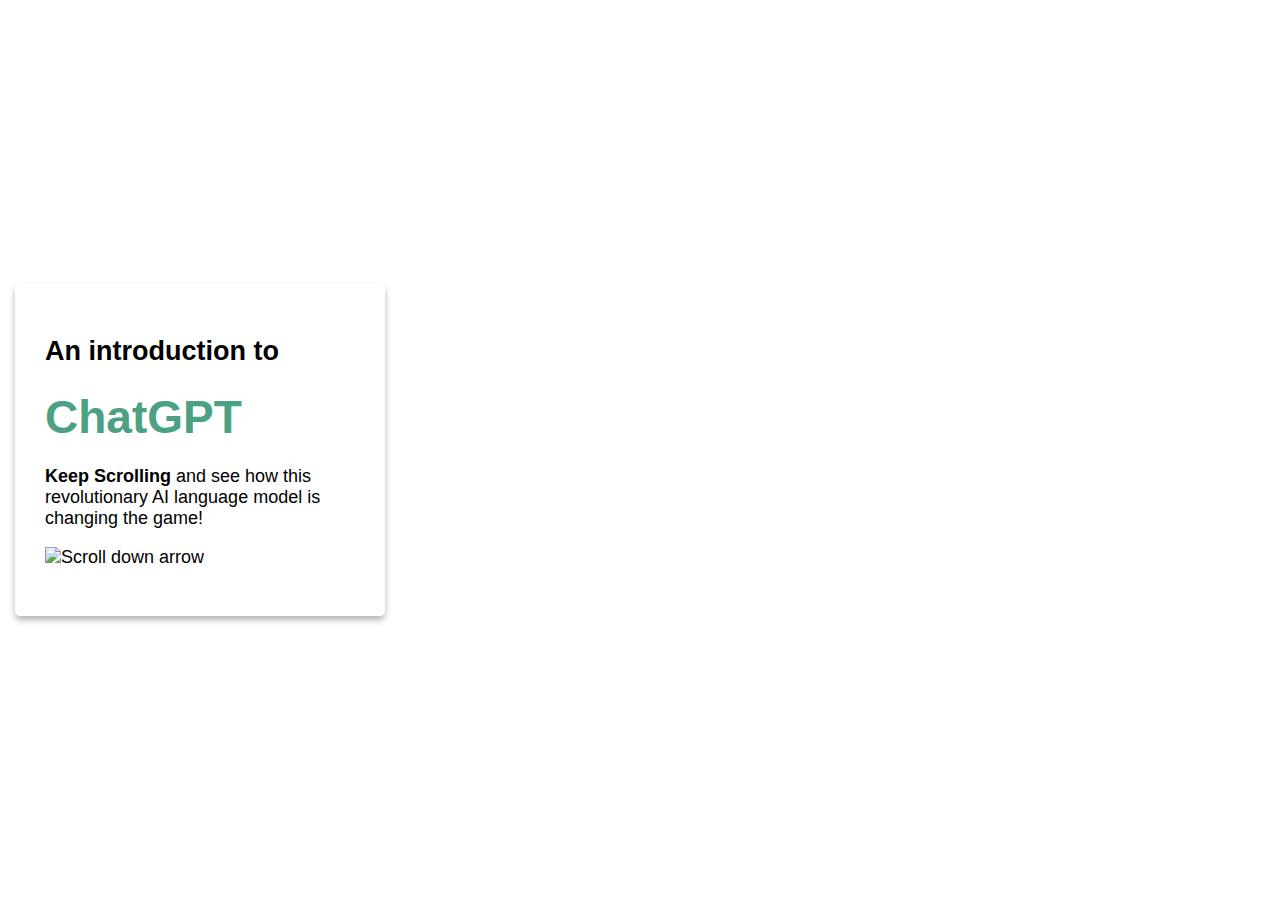
==== commit 44544465: "bg transition" ====
--- a/index.html
+++ b/index.html
@@ -8,8 +8,8 @@
 </head>
 
 <body>
-<!-- section 0, Intro Page -->
 <div class="parallax-container">
+    <!-- section 0, Intro Page -->
     <div class="parallax-section" id="sectionIntro">
         <div class="text-container" id="introText">
             <h2> An introduction to </h2><h2><span class="title-highlight">ChatGPT</span></h2>
@@ -22,42 +22,45 @@
             <svg class="chart" height="200" width="850"></svg> <!-- Invisible placeholder -->
         </div>
     </div>
-    <!-- section 1, Turing & Turing Test -->
+
+    <!-- section 1,  How big is the artificial intelligence market? -->
+    <div class="parallax-section" id="sectionSendimentation">
+        <div class="text-container" id="sectionSendimentationText" style="position:sticky;top:50px;">
+            <h2>How big is the <span class = "title-highlight">AI market?</span></h2>
+        </div>
+        <div class="options" id="sendimentationButtons" style="position:sticky;top: 200px;opacity: 1">
+            <div class="gif_direction">  <img src="https://media2.giphy.com/media/E7dqoSJrVQITQ4IRsW/200w.gif?cid=82a1493b0j0jk16841qmsv1hoauhn9235vcvzk80pkdt0vfj&ep=v1_gifs_related&rid=200w.gif&ct=s" width="40" height="40"></div>
+            <div class="option" id="startButton">CLICK TO REVEAL</div>
+            <div class="option" id="resetButton">RESET</div>
+        </div>
+        <div class="chart-container">
+            <svg class="chart" style="position: absolute; left: 0px; bottom: 0px;">
+            </svg>
+        </div>
+    </div>
+    <!-- section 1, Turing & Turing Test-->
     <div class="parallax-section" id="section1">
         <div class="chart-container" style="visibility: hidden;">
             <svg class="chart" height="200" width="850"></svg> <!-- Invisible placeholder -->
         </div>
         <div class="text-container">
             <h2>The origin of AI</h2>
-                <h2><span class="title-highlight"> Alan Turing </span></h2>
+            <h2><span class="title-highlight"> Alan Turing </span></h2>
             <p>
                 A renowned mathematician and computer scientist, notable for WWII codebreaking and AI pioneering.</p>
             <p>
                 He introduced the <span class="text-highlight">Turing Test</span>, gauging a machine's ability to mimic human-like intelligence—if it deceives the evaluator into thinking it's human, it passes the test.</p>
-
-<!--            <p>-->
-<!--                <img src="https://media.geeksforgeeks.org/wp-content/uploads/Turing-Diagram-159676.png" width="300" height="170">-->
-
-<!--            </p>-->
-
-        </div>
-
+        </div>
     </div>
 
     <!-- section 2, Hinton & Neuron Network -->
     <div class="parallax-section" id="section2">
-
         <div class="text-container">
             <h2>The moderization of AI</h2> <h2><span class="title-highlight">Geoffrey Hinton</span></h2>
             <p> Geoffrey Hinton is a computer scientist and cognitive psychologist who revolutionized the field of artificial intelligence with his groundbreaking work on  <span class="text-highlight">neural networks</span>. </p>
             <p>
-            His  work has enabled significant advances in artificial intelligence and machine learning,
+                His  work has enabled significant advances in artificial intelligence and machine learning,
                 including the development of the transformer architecture used in the ChatGPT model. </p>
-<!--            <p>-->
-<!--                <img src="https://media.wired.com/photos/59327770edfced5820d10bb3/master/w_2560%2Cc_limit/ai_new-ft.jpg">-->
-
-
-<!--            </p>-->
         </div>
         <div class="chart-container" style="visibility: hidden;">
             <svg class="chart" height="200" width="700"></svg> <!-- Invisible placeholder -->
@@ -101,7 +104,7 @@
                 If you ask ChatGPT if it is capable of passing the Turing test, the answer from the chatbot is a definitive ‘No!’
             </div>
             <p>
-            <img class="reveal-image" id="reveal-image" src="https://pbs.twimg.com/media/Fr47uLLX0AENP8i.jpg:large" alt="Image after quiz completion" width="500" height="250" style="margin-top: 20px;">
+                <img class="reveal-image" id="reveal-image" src="https://pbs.twimg.com/media/Fr47uLLX0AENP8i.jpg:large" alt="Image after quiz completion" width="500" height="250" style="margin-top: 20px;">
             </p>
         </div>
     </div>
@@ -125,11 +128,11 @@
         <div class="text-container">
             <h2>Time for platforms to reach </h2> <h2> <span class="title-highlight">1 million users</span></h2>
             <p><span class="text-highlight">ChatGPT obtained 1 million users within 5 days of its initial launch in November 2022. </span></p>
-                <p>To put its phenomenal user acquisition rate into perspective,
+            <p>To put its phenomenal user acquisition rate into perspective,
                 the app that came closest to acquiring one million users this quickly is Instagram, which gained 1 million users after around two and a half months after launch — 70 days, or 1500% more slowly than ChatGPT.
-                </p>
+            </p>
             <p>
-            Spotify and Meta also achieved the feat quickly - in 5 and 10 months, respectively, being services that like ChatGPT offer an immediate practical use.
+                Spotify and Meta also achieved the feat quickly - in 5 and 10 months, respectively, being services that like ChatGPT offer an immediate practical use.
                 Apart from Instagram, social media services usually took a bit longer to gain one million users.
             </p>
         </div>
@@ -144,29 +147,14 @@
         </div>
         <div class="chart-container"> <svg class="chart" height="400" width="800"></svg> </div>
     </div>
-    <!-- section 7,  How big is the artificial intelligence market? -->
-    <div class="parallax-section" id="section7">
-        <div class="text-container" style="position: absolute; top: 50px;">
-            <h2>How big is the <span class = "title-highlight">AI market?</span></h2>
-<!--            <p>The overall value of the AI market is projected to hit $150+ billion dollars in 2023, rising to as much as $1.5 trillion by 2030</p>-->
-<!--            <p>  In 2021, global corporate investment in AI was almost $94 billion worldwide. </p>-->
-        </div>
-        <span id="keepscroll" style="position: absolute; top: 220px; opacity: 0">keep scrolling...</span>
-        <div class="options" id="sendimentationButtons" style="position: absolute; top: 220px; opacity: 0">
-            <div class="option" id="startButton">REVEAL</div>
-            <div class="option" id="resetButton">RESET</div>
-        </div>
-        <div class="chart-container"> <svg class="chart" style="position: absolute; left: 0px; bottom: 0px;">
-        </svg>
-        </div>
-    </div>
+
     <!-- section 8, Will I lose my job because of ChatGPT? -->
     <div class="parallax-section" id="section8">
         <div class="text-container">
             <h2>Will ChatGPT </h2><h2><span class="title-highlight">take my job?</span></h2>
             <p>In 2013, a university of Oxford study estimated that 47% of the U&S workforce could potentially be replaced by AI over the next few decades. </p>
             <p>
-            Sectors likely to be particularly affected by AI advancements include tech, media, law, market research and finance.
+                Sectors likely to be particularly affected by AI advancements include tech, media, law, market research and finance.
             </p>
             <p>Examples of jobs likely to be affected significantly by AI include programmers; journalists; paralegals, legal assistants; market researchers; educators; financial analysts; personal financial advisors; traders; graphic designers; accountants; and customer service agents.
 
@@ -176,15 +164,17 @@
         <div class="chart-container"> <svg class="chart" id="jobQuizStats" style="display: none;"></svg> </div>
     </div>
     <!-- section 9, Take a look at some of the interesting prompts!  -->
-    <div class="parallax-section" id="section9">
-        <div class="text-container">
-            <h2>Take a look at some of the <span class="title-highlight">interesting prompts!</span></h2>
-            <p>Description</p>
-        </div>
-        <div class="chart-container"> <svg class="chart" height="200" width="400"></svg> </div>
-    </div>
+    <!--    <div class="parallax-section" id="section9">-->
+    <!--        <div class="text-container">-->
+    <!--            <h2>Take a look at some of the <span class="title-highlight">interesting prompts!</span></h2>-->
+    <!--            <p>Description</p>-->
+    <!--        </div>-->
+    <!--        <div class="chart-container"> <svg class="chart" height="200" width="400"></svg> </div>-->
+    <!--    </div>-->
+
 </div>
 
+<!--</div>-->
 <script src="https://d3js.org/d3.v7.min.js"></script>
 <script src="https://unpkg.com/scrollama"></script>
 
@@ -204,10 +194,10 @@
         {company: "Netflix", duration: "3.5 years", launched: 1999},
     ];
     const trainingSizeData = [  // in million
-        {model: "ChatGPT 1", size: 10, description: "117 Million Parameters"},
-        {model: "ChatGPT 2", size: 18, description: "1.5 Billion Parameters"},
-        {model: "ChatGPT 3", size: 30, description: "175 Billion Parameters"},
-        {model: "ChatGPT 4", size: 100, description: "100 Trillion Parameters"}
+        {model: "GPT-1", size: 10, description: "117 Million Parameters"},
+        {model: "GPT-2", size: 18, description: "1.5 Billion Parameters"},
+        {model: "GPT-3", size: 30, description: "175 Billion Parameters"},
+        {model: "GPT-4", size: 100, description: "100 Trillion Parameters"}
     ];
     // "title": "Global artificial intelligence market size 2021-2030",
     // "description": "Artificial intelligence (AI) market size worldwide in 2021 with a forecast until 2030 (in million U.S. dollars)",
@@ -238,7 +228,6 @@
         { category: "Education", value: 0, maxValue: 23.92 },
         { category: "Transportation", value: 0, maxValue: 14.79 }
     ];
-
     const jobData = [ // mock data
         {
             "Industry": "Technology",
@@ -282,45 +271,26 @@
         }
     ]
 
-
     document.addEventListener('DOMContentLoaded', () => {
         // Initialize Scrollama
-        const scroller = scrollama();
-        const parallaxContainer = document.querySelector('.parallax-container');
-        function parallaxScroll() {
-            const scrollTop = parallaxContainer.scrollTop;
-            const scrollBottom = parallaxContainer.scrollTop +  parallaxContainer.scrollHeight;
-            const windowHeight = window.innerHeight;
+        let scroller = scrollama();
+        let parallaxContainer = document.querySelector('.parallax-container');
+        function parallaxScroll(e) {
+            let scrollTop = parallaxContainer.scrollTop;
+            let scrollBottom = parallaxContainer.scrollTop +  parallaxContainer.scrollHeight;
+            let windowHeight = window.innerHeight;
             document.querySelectorAll('.parallax-section').forEach((section, index) => {
-                const sectionTop = section.offsetTop;
-                const sectionHeight = section.offsetHeight;
-                const sectionBottom = section.offsetTop + sectionHeight;
-                const container = section.querySelector('.chart-container') || section.querySelector('.quiz-container');
-                const containerText = section.querySelector('.text-container');
-
-                // console.log("sectionTop: " + sectionTop)
-                // console.log("scrollTop: " + scrollTop)
-                // console.log("chartOffsetHeight: " + chartOffsetHeight)
-                if (section.id != "section7") {
-                    // if (scrollTop + windowHeight >= sectionTop && scrollTop <= sectionTop + sectionHeight) {
-                    // if (sectionTop <= scrollTop + chartOffsetHeight && scrollTop <= sectionTop + sectionHeight ) {
+                let sectionTop = section.offsetTop;
+                let sectionHeight = section.offsetHeight;
+                let sectionBottom = section.offsetTop + sectionHeight;
+                let container = section.querySelector('.chart-container') || section.querySelector('.quiz-container');
+                let containerText = section.querySelector('.text-container');
+                if (section.id != "sectionSendimentation") {
                     if (sectionTop <= scrollTop && scrollTop <= sectionTop + sectionHeight ) {
-
-                    const translateAmount = (scrollTop - sectionTop) / 2;
+                        const translateAmount = (scrollTop - sectionTop) / 2;
                         const translateAmountText = -(scrollTop - sectionTop) / 3;
                         container.style.transform = `translateY(${translateAmount}px)`;
                         containerText.style.transform = `translateY(${translateAmountText}px)`;
-                    }
-
-                } else { // index == 7
-                    // let containerHalfTopDist = containerText.offsetTop*0.5
-                    const buttonContainer = section.querySelector('.options')
-                    const keepscroll = section.querySelector('#keepscroll')
-                    if (sectionTop <= scrollTop && scrollTop <= sectionBottom-800) {
-                            const translateYAmount = scrollTop - sectionTop;
-                            containerText.style.transform = `translateY(${translateYAmount}px)`;
-                            buttonContainer.style.transform = `translateY(${translateYAmount}px)`;
-                        keepscroll.style.transform = `translateY(${translateYAmount}px)`;
                     }
                 }
             });
@@ -341,29 +311,52 @@
             .onStepProgress(({element, index, progress}) => { handleStepProgress(element, index, progress); })
             .onStepExit(({element, index}) => { handleStepExit(element, index); });
 
-        parallaxContainer.addEventListener('scroll', () => {
-            parallaxScroll();
+        parallaxContainer.addEventListener('scroll', (e) => {
+            parallaxScroll(e);
         });
         parallaxScroll(); // Initial Set Up
 
+        let animationStart = false;
+        let sec4bgChange = false;
         function handleStepEnter(element, index, direction) {
+            // 一加下面的背景就开始闪了
+            console.log("step enter");
+            if (index === 2) {
+                document.body.style.backgroundImage = `url('at.jpg')`
+            }
             if (index === 3) {
-                const quiz = element.querySelector('.quiz-container');
+                document.body.style.backgroundImage = `url('jh2.jpg')`
             }
-            if (index === 7) {
-                parallaxContainer.addEventListener('scroll', changeSection7BackgroundColor);
+            // if (index === 4) {
+            //     document.body.style.backgroundImage = `none`
+            // }
+        }
+        function handleStepProgress(element, index, progress) {
+            if (animationStart == false && index === 1) {
+                if (progress * 2 >= 0.65){
+                    let startButton = document.getElementById("startButton");
+                    startButton.dispatchEvent(new Event('click'));
+                    animationStart = true;
+                }
             }
-        }
-        function handleStepProgress(element, index, progress) {
+            // if (index === 4 && sec4bgChange == false) {
+            //     if (progress * 2 >= 0.85){
+            //         document.body.style.backgroundColor = `#464354`
+            //         document.body.style.backgroundImage = `none`
+            //         sec4bgChange == true
+            //     } else {
+            //
+            //     }
+            // }
             // Line Chart
-            if (index === 4) {
+            if (index === 5) {
                 let lineSvg = d3.select('#section4 .chart').selectAll('path')
-                const pathLength = lineSvg.node().getTotalLength();
+                let pathLength = lineSvg.node().getTotalLength();
                 lineSvg.attr('stroke-dashoffset', pathLength * (1 - progress * 2 * 1.1));
                 // Update data-info text based on animation progress
-                const dataIndex = Math.floor(progress * 2 * (lineData.length - 1));
-                const dataValue = lineData[dataIndex].users;
-                const dataTime = lineData[dataIndex].time;
+                let dataIndex = Math.floor(progress * 2 * (lineData.length - 1));
+                let dataValue = lineData[dataIndex].users;
+                let dataTime = lineData[dataIndex].time;
                 if (dataValue === 0){
                     element.querySelector('.data-info').textContent = `ChatGPT was launched on ${dataTime}, by San Francisco–based OpenAI.`;
                 } else if (dataValue === 1){
@@ -374,67 +367,35 @@
 
             }
             // Bar Chart
-            if (index === 5) {
-                const margin = { top: 50, right: 20, bottom: 50, left: 80 };
-                const height = 370 - margin.top - margin.bottom;
+            if (index === 6) {
+                let margin = { top: 50, right: 20, bottom: 50, left: 80 };
+                let height = 370 - margin.top - margin.bottom;
                 let barSvg = d3.select('#section5 .chart').selectAll('rect')
-                const yScaleBar = d3.scaleLinear()
+                let yScaleBar = d3.scaleLinear()
                     .domain([0, d3.max(competitorData, d => durationToDays(d.duration))])
                     .range([height, 0]);
                 barSvg.each(function (d) {
-                    const bar = d3.select(this);
-                    const targetHeight = yScaleBar(0) - yScaleBar(durationToDays(d.duration));
+                    let bar = d3.select(this);
+                    let targetHeight = yScaleBar(0) - yScaleBar(durationToDays(d.duration));
                     bar.attr('height', targetHeight * progress * 2 * 1.1)
                         .attr('y', (height - targetHeight * progress * 2  * 1.1));
                 });
             }
             // Circles
-            if (index === 6) {
+            if (index === 7) {
                 let circlesSvg = d3.select('#section6 .chart').selectAll('circle');
                 circlesSvg.each(function (d) {
-                    const circle = d3.select(this);
-                    const originalRadius = d.size;
-                    const radiusScale = progress * 2 * 1.1;
-                    const targetRadius = originalRadius * radiusScale;
+                    let circle = d3.select(this);
+                    let originalRadius = d.size;
+                    let radiusScale = progress * 2 * 1.1;
+                    let targetRadius = originalRadius * radiusScale;
                     circle.attr('r', targetRadius);
                 });
             }
         }
         function handleStepExit(element, index) {
-            // Hide the GIF when section3 is no longer visible
-            if (index === 3) {
-                // const quiz = element.querySelector('.quiz-container');
-                // quiz.style.opacity = 0;
-            }
-            if (index === 7) {
-                parallaxContainer.removeEventListener('scroll', changeSection7BackgroundColor);
-            }
         }
     });
-
-    function changeSection7BackgroundColor() {
-        const section7 = document.getElementById('section7');
-        let buttonsContainer = document.getElementById('sendimentationButtons');
-        let keepscroll = document.getElementById('keepscroll');
-
-        const parallaxContainer = document.querySelector('.parallax-container');
-        const section7Top = section7.offsetTop;
-        const scrollTop = parallaxContainer.scrollTop;
-        const progress = Math.min(Math.max(0, scrollTop - section7Top) / section7.offsetHeight, 1);
-        const currentColor = d3.color('#373542');
-        const targetColor = d3.color('#464354');
-        const interpolatedColor = d3.interpolateRgb(currentColor, targetColor)(progress*2);
-        section7.style.backgroundColor = interpolatedColor;
-        if (progress < 0.4) {
-            buttonsContainer.style.opacity = 0;
-            keepscroll.style.opacity = progress*6;
-        } else {
-            keepscroll.style.opacity = 0;
-            buttonsContainer.style.opacity = progress*8-3;
-            console.log(progress)
-            console.log(buttonsContainer.style.opacity)
-        }
-    }
 
     // Draw Charts
     function drawLineChart(lineChartData) {
@@ -617,14 +578,14 @@
             .attr('width', xScaleBar.bandwidth())
             // .attr('fill', (d, i) => colorScale(i))
             .attr('fill', "#4ca184")
-                .attr('y', d => yScaleBar(durationToDays(d.duration)))
+            .attr('y', d => yScaleBar(durationToDays(d.duration)))
             // .attr('height', d => (height - yScaleBar(durationToDays(d.duration))))
             .attr('height', 0)
-                .on('mouseover', (event, d) => {
+            .on('mouseover', (event, d) => {
                 d3.select(event.currentTarget)
                     .attr('fill', "#a8d5c7")
                     .attr('width', xScaleBar.bandwidth() * 1.05)
-                    tooltip
+                tooltip
                     .style('opacity', 1)
                     .attr('transform', `translate(${xScaleBar(d.company) + xScaleBar.bandwidth() / 2}, ${yScaleBar(durationToDays(d.duration))})`);
                 tooltip.select('.tooltip-launched')
@@ -634,8 +595,8 @@
             })
             .on('mouseout', function(event, d) {
                 d3.select(event.currentTarget)
-                .attr('fill', "#4ca184")
-            .attr('width', xScaleBar.bandwidth())
+                    .attr('fill', "#4ca184")
+                    .attr('width', xScaleBar.bandwidth())
 
                 // .attr('fill', colorScale(competitorData.indexOf(d)));
                 tooltip.style('opacity', 0);
@@ -666,7 +627,7 @@
             .enter()
             .append('circle')
             .attr('cx', (d, i) => width / trainingSizeData.length * (i + 0.5))
-                .attr('cy', height / 2)
+            .attr('cy', height / 2)
             .attr('r', 0)
             .attr('fill', "#4ca184");
 
@@ -720,7 +681,7 @@
         circles.on('mouseover', (event, d) => {
             d3.select(event.currentTarget)
                 .attr('fill', "#a8d5c7")
-            .style('filter', 'url(#shadow)');
+                .style('filter', 'url(#shadow)');
 
             const tooltip = d3.select('body')
                 .append('div')
@@ -774,7 +735,7 @@
             d.maxTokenNumValue = Math.floor(y(d.scaledMaxValue) / tokenSize);
         });
 
-        const svg = d3.select('#section7 .chart')
+        const svg = d3.select('#sectionSendimentation .chart')
             .attr("width", screenWidth)
             .attr("height", height + margin.top + margin.bottom)
             .append("g")
@@ -837,11 +798,11 @@
             .attr("y", height)
             .attr("width", x.bandwidth())
             .attr("height", 0)
-        .style("fill", function (d, i) {
-            let color = colorScale(i);
-            d3.select(this).style("text-shadow", `0 0 8px rgba(${color.r}, ${color.g}, ${color.b}, 0.55)`);
-            return color;
-        })
+            .style("fill", function (d, i) {
+                let color = colorScale(i);
+                d3.select(this).style("text-shadow", `0 0 8px rgba(${color.r}, ${color.g}, ${color.b}, 0.55)`);
+                return color;
+            })
 
         const categoryLabels = svg.selectAll(".category-label")
             .data(dataAIMarket)
@@ -852,7 +813,7 @@
             .attr("text-anchor", "middle")
             .text(d => d.category)
             .style("fill", "black")
-        // .style("fill", function (d, i) {
+            // .style("fill", function (d, i) {
             //     let color = colorScale(i);
             //     d3.select(this).style("text-shadow", `0 0 8px rgba(${color.r}, ${color.g}, ${color.b}, 0.55)`);
             //     return color;
@@ -914,7 +875,6 @@
                 if (token.y >= barY) {
                     token.y = barY - token.radius*3;
                 }
-
             }
         }
 
@@ -993,7 +953,7 @@
 
         function startAnimation() {
             topBars.attr("opacity", 0.6);
-            categoryLabels.transition().duration(00).attr("opacity", 0.8);
+            categoryLabels.transition().duration(800).attr("opacity", 0.8);
 
             intervalId = setInterval(() => {
                 if (availableCategories.length === 0) {
@@ -1010,9 +970,9 @@
                 } else {
                     const randomIndex = Math.floor(Math.random() * availableCategories.length);
                     const categoryIndex = availableCategories[randomIndex];
-
                     addToken(categoryIndex);
                     if (barReachedTop(categoryIndex)) {
+
                         availableCategories.splice(randomIndex, 1);
                     }
                 }
@@ -1034,7 +994,6 @@
             updateBars();
             circleWrapper.selectAll(".token").remove();
         }
-
         document.getElementById("startButton").addEventListener("click", startAnimation);
         document.getElementById("resetButton").addEventListener("click", resetAnimation);
     }
@@ -1197,7 +1156,7 @@
             .attr("y", 9)
             .attr("dy", ".35em")
             .style("text-anchor", "end")
-                .text((d, i) => {
+            .text((d, i) => {
                 switch (i) {
                     case 0:
                         return "Extremely Concerned";
@@ -1210,7 +1169,6 @@
                 }
             });
     }
-
 </script>
 </body>
 </html>--- a/styles.css
+++ b/styles.css
@@ -1,10 +1,17 @@
 body, html {
+    /*initial background*/
+    /*background-image: url('at.jpg');*/
+    /*background-color: #464354;*/
+    background-repeat: no-repeat;
+    background-position: center;
+    background-size: cover;
+    background-attachment: fixed;
+    transition: background-image 1s ease-in-out;
     margin: 0;
     padding: 0;
     height: 100%;
     font-family: 'Google Sans', sans-serif; /* Set the font family to Google Sans */
     color: white;
-    /*font-family: Arial, sans-serif;*/
 }
 .title-highlight {
     font-size: 46px;
@@ -15,109 +22,67 @@
 }
 .parallax-container {
     position: relative;
-    height: 100%;
-    overflow-y: scroll;
+    height: 100vh;
+    /*overflow-y: scroll;*/
     overflow-x: hidden;
     perspective: 1px;
     perspective-origin: left;
 }
 .parallax-section {
     position: relative;
-    height: 110%;
+    /*height: 110%;*/
+    height: 100vh;
     display: flex;
     justify-content: space-around;
     align-items: center;
-    /*background-color: #f0f0f0;*/
-    background-color: #464354;
+    /*background-color: #464354;*/
     background-position: center;
     background-size: cover;
 }
-
-#section7 {
-    height: 200%;
+#sectionIntro{ background-image: url('introChat.gif'); }
+#sectionSendimentation {
+    display: flex;
     flex-direction: column;
-    justify-content: center;
+    justify-content: flex-start;
+    align-items: center;
+    padding-top: 50px;
+    background-color: #464354;
 }
-/*#sectionIntro {background-image: url("https://user-images.githubusercontent.com/7003853/205509643-2283f0fe-3643-4b74-98f6-a0f2489d75ef.gif");}*/
-
-/*#sectionIntro {background-image: url("https://user-images.githubusercontent.com/7003853/205509643-2283f0fe-3643-4b74-98f6-a0f2489d75ef.gif");}*/
-#sectionIntro {
-    background-image: url('chat.gif');
-    background-size: contain;
-    background-repeat: no-repeat;
-    background-position: center;
-    height: 100%;
-}
-
-/*#section1 { background-image: url('https://malevus.com/wp-content/uploads/2022/09/alan-turing.jpeg'); }*/
-#section1 {
-    background-image: url('https://i0.wp.com/rayhaber.com/wp-content/uploads/2021/06/alan-turing-kimdir.jpg?fit=1780%2C1000&ssl=1');
-    /*background-size: contain;*/
-    /*background-position: left;*/
-    /*background-repeat: no-repeat;*/
-    width: 100%;
-    height: 100%;
-
-
-}
-
-/*background-image: url('https://static01.nyt.com/images/2018/05/10/briefing/cn-turing/cn-turing-jumbo.jpg');*/
-/*#section2 { background-image: url("https://automationswitch.com/wp-content/uploads/2021/01/automation-switch-geoff-hint-3-1024x499.png"); }*/
-#section2 { background-image: url("https://static01.nyt.com/images/2023/04/26/multimedia/01AI-HINTON/cpvk-superJumbo.jpg"); }
-
-#section3 {
-    background-image: url("https://cdn-images-1.medium.com/max/2000/1*ILJI87KKC7Y3y5ExxbGA8A.png");
-
-}
-
-
-/*#section3,#section5,#section7,#section9 { background-color: #373542; }*/
-#section5,#section7,#section8 { background-color: #373542; }
-
-/*#section3,#section5,#section9 { background-color: #373542; }*/
-
+/*#section1 {*/
+/*    background-image: url('at.jpg');*/
+/*    height: 100%;*/
+/*}*/
+/*#section2 { background-image: url("jh2.jpg"); }*/
+#section1,#section2,#section3 {height: 110%;}
+#section3 {background-image: url("https://cdn-images-1.medium.com/max/2000/1*ILJI87KKC7Y3y5ExxbGA8A.png");}
+#section4,#section6 { background-color: #464354; }
+#section5,#section8 { background-color: #373542; }
 .text-container {
     max-width: 420px;
     padding: 30px;
     box-sizing: border-box;
     font-size: 18px;
     color: black;
-    /*font-family: 'Courier New', Courier, monospace; !* Set the font family to Courier New *!*/
     background-color: rgba(255, 255, 255, 0.8); /* semi-transparent white background */
     border-radius: 5px; /* rounded corners */
     box-shadow: 0 4px 6px rgba(0, 0, 0, 0.3); /* subtle shadow for depth */
     word-wrap: break-word; /* wrap long words to the next line */
 }
-
-#introText {
-    max-width: 370px;
-}
-
-#section1 .text-container{
-    background-color: rgba(231, 230, 230, 0.75); /* semi-transparent white background */
-}
-
-#section2 .text-container{
-    background-color: rgba(234, 234, 234, 0.59); /* semi-transparent white background */
-}
-
-#section3 .text-container{
-    background-color: rgba(255, 255, 255, 0.9); /* semi-transparent white background */
-}
-
-#section7 .text-container {
+#introText,#introT{ max-width: 370px; }
+#section1 .text-container{ background-color: rgba(231, 230, 230, 0.75); }
+#section2 .text-container{ background-color: rgba(234, 234, 234, 0.75);}
+#section3 .text-container{ background-color: rgba(255, 255, 255, 0.9); }
+#sectionSendimentation .text-container {
     max-width: 800px;
     color: white;
     background-color: rgba(255, 255, 255, 0); /* semi-transparent white background */
     box-shadow: 0 4px 6px rgba(0, 0, 0, 0); /* subtle shadow for depth */
 }
-
-
-/*.chart-container { max-width: 40%; }*/
-.chart-container {
-    max-width: 100%;
-    /*opacity: 0;*/
-    /*transition: opacity 1s;*/
+.chart-container { max-width: 100%; }
+#sectionSendimentation .chart-container .chart{
+    background-color: rgba(68, 67, 86, 0.7);
+    /*background-color: rgba(70, 67, 84, 0.7);*/
+    /*background-color: rgba(53, 55, 66, 0.7);*/
 }
 .chart {
     display: block;
@@ -140,7 +105,6 @@
     opacity: 0;
     transition: opacity 1s;
 }
-
 .tooltip {
     position: absolute;
     text-align: center;
@@ -155,15 +119,12 @@
     border-radius: 8px;
     pointer-events: none;
 }
-
 .data-info {
     color: #4ca184;
     font-weight: bold;
     font-style: italic;
-    /*font-size: 20px;*/
     margin-top: 10px;
 }
-
 .quiz-container {
     max-width: 500px;
     background-image: linear-gradient(to right, rgba(244, 255, 243, 0.86), rgba(236, 242, 252, 0.86));
@@ -176,22 +137,18 @@
     word-wrap: break-word;
     color: black;
 }
-
 .quiz-container:hover {
     box-shadow: 0 0 20px rgba(236, 242, 252, 0.86), 0 10px 20px rgba(0, 0, 0, 0.15);
     transform: translateY(-5px);
 }
-
 .question {
     font-size: 1.5em;
     margin-bottom: 20px;
 }
-
 .options {
     display: flex;
     justify-content: center;
 }
-
 .option, .start-btn {
     background-color: #4ca184;
     color: #ffffff;
@@ -202,13 +159,11 @@
     transition: all 0.3s ease;
     cursor: pointer;
 }
-
 .option:hover, .start-btn:hover {
     background-color: #a8d5c7;
     transform: translateY(-3px);
 }
-
-#section7 .option {
+#sectionSendimentation .option {
     background-color: #464354;
     color: white;
     border-radius: 5px;
@@ -220,36 +175,17 @@
     opacity: 0.90;
     font-size: large;
 }
-
-#section7 .option:hover {
+#sectionSendimentation .option:hover {
     background-color: #4ca184;
     transform: translateY(-3px);
 }
-
 .feedback {
     display: none;
     font-size: 1.2em;
     margin-top: 20px;
 }
-
 .reveal-image {
     display: none;
     opacity: 0;
     transition: opacity 1s ease;
 }
-
-
-/*.bar {*/
-/*    fill: #4ca184;*/
-/*}*/
-
-/*.token {*/
-/*    fill: greenyellow;*/
-/*    opacity: 0.8;*/
-/*}*/
-
-/*.category-label {*/
-/*    font-family: 'Arial', sans-serif;*/
-/*    font-size: 12px;*/
-/*    fill: rgb(61, 140, 168);*/
-/*}*/
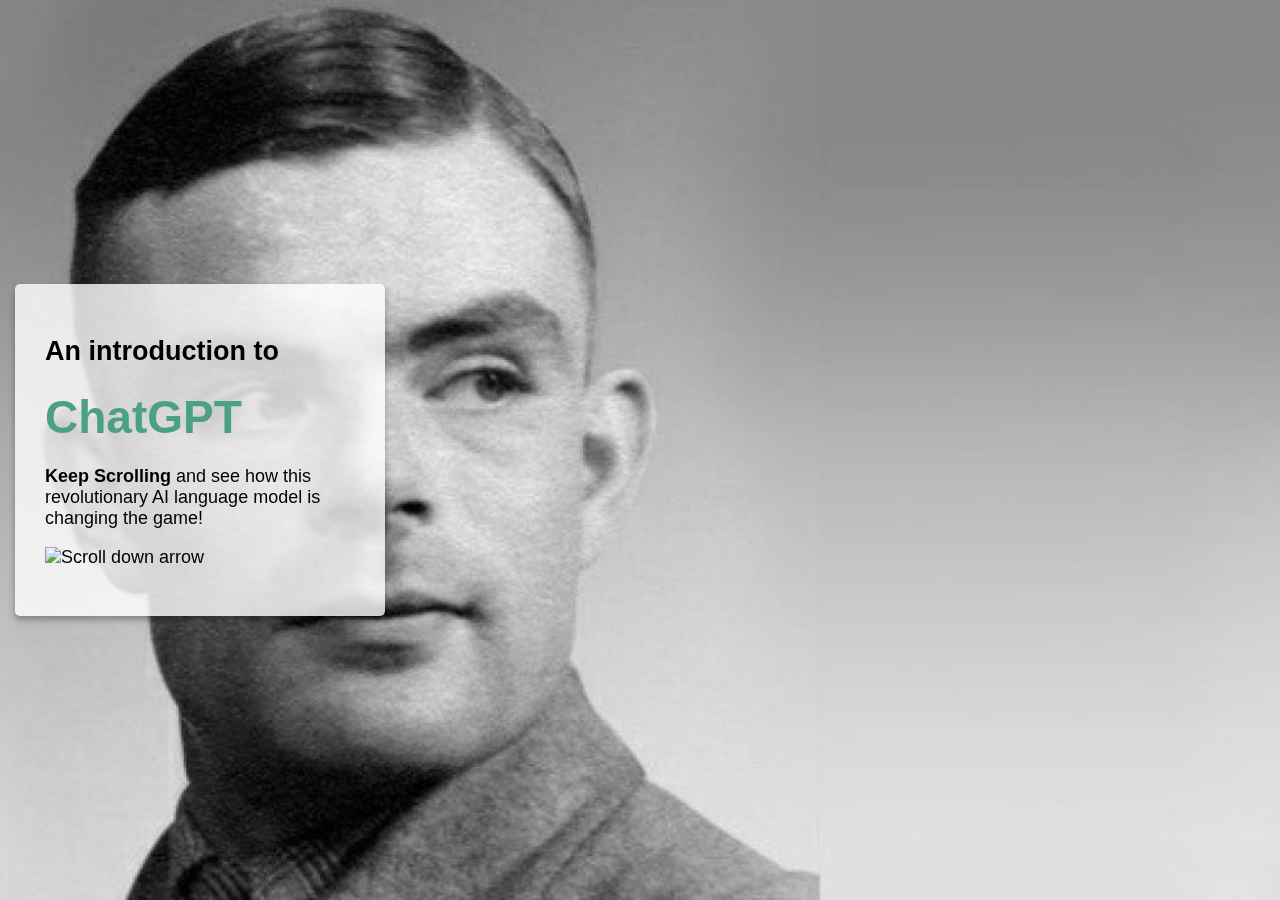
==== commit 875f30f8: "bg transition" ====
--- a/index.html
+++ b/index.html
@@ -8,14 +8,22 @@
 </head>
 
 <body>
+
+<div id="bg_at_base" style="background-image: url('at.jpg'); position: fixed; top: 0; left: 0; width: 100%; height: 100%;background-size: cover;
+    background-position: center; z-index: -1;"></div>
+<div class="background" id="bg_jh" style="background-image: url('jh2.jpg'); position: fixed; top: 0; left: 0; width: 100%; height: 100%;"></div>
+
 <div class="parallax-container">
     <!-- section 0, Intro Page -->
     <div class="parallax-section" id="sectionIntro">
         <div class="text-container" id="introText">
-            <h2> An introduction to </h2><h2><span class="title-highlight">ChatGPT</span></h2>
-            <p> <span class="text-highlight">Keep Scrolling</span> and see how this revolutionary AI language model is changing the game!</p>
+            <h2> An introduction to </h2>
+            <h2><span class="title-highlight">ChatGPT</span></h2>
+            <p><span class="text-highlight">Keep Scrolling</span> and see how this revolutionary AI language model is
+                changing the game!</p>
             <p>
-                <img src="https://upload.wikimedia.org/wikipedia/commons/f/fd/Arrows_down_animated.gif" alt="Scroll down arrow" width="40" height="40">
+                <img alt="Scroll down arrow"
+                     height="40" src="https://upload.wikimedia.org/wikipedia/commons/f/fd/Arrows_down_animated.gif" width="40">
             </p>
         </div>
         <div class="chart-container" style="visibility: hidden;">
@@ -26,11 +34,13 @@
     <!-- section 1,  How big is the artificial intelligence market? -->
     <div class="parallax-section" id="sectionSendimentation">
         <div class="text-container" id="sectionSendimentationText" style="position:sticky;top:50px;">
-            <h2>How big is the <span class = "title-highlight">AI market?</span></h2>
+            <h2>How big is the <span class="title-highlight">AI market?</span></h2>
         </div>
         <div class="options" id="sendimentationButtons" style="position:sticky;top: 200px;opacity: 1">
-            <div class="gif_direction">  <img src="https://media2.giphy.com/media/E7dqoSJrVQITQ4IRsW/200w.gif?cid=82a1493b0j0jk16841qmsv1hoauhn9235vcvzk80pkdt0vfj&ep=v1_gifs_related&rid=200w.gif&ct=s" width="40" height="40"></div>
-            <div class="option" id="startButton">CLICK TO REVEAL</div>
+            <div class="gif_direction"><img
+                    height="40"
+                    src="https://media2.giphy.com/media/E7dqoSJrVQITQ4IRsW/200w.gif?cid=82a1493b0j0jk16841qmsv1hoauhn9235vcvzk80pkdt0vfj&ep=v1_gifs_related&rid=200w.gif&ct=s" width="40"></div>
+            <div class="option" id="startButton">CLICK TO REPLAY</div>
             <div class="option" id="resetButton">RESET</div>
         </div>
         <div class="chart-container">
@@ -49,17 +59,21 @@
             <p>
                 A renowned mathematician and computer scientist, notable for WWII codebreaking and AI pioneering.</p>
             <p>
-                He introduced the <span class="text-highlight">Turing Test</span>, gauging a machine's ability to mimic human-like intelligence—if it deceives the evaluator into thinking it's human, it passes the test.</p>
+                He introduced the <span class="text-highlight">Turing Test</span>, gauging a machine's ability to mimic
+                human-like intelligence—if it deceives the evaluator into thinking it's human, it passes the test.</p>
         </div>
     </div>
 
     <!-- section 2, Hinton & Neuron Network -->
     <div class="parallax-section" id="section2">
         <div class="text-container">
-            <h2>The moderization of AI</h2> <h2><span class="title-highlight">Geoffrey Hinton</span></h2>
-            <p> Geoffrey Hinton is a computer scientist and cognitive psychologist who revolutionized the field of artificial intelligence with his groundbreaking work on  <span class="text-highlight">neural networks</span>. </p>
+            <h2>The moderization of AI</h2>
+            <h2><span class="title-highlight">Geoffrey Hinton</span></h2>
+            <p> Geoffrey Hinton is a computer scientist and cognitive psychologist who revolutionized the field of
+                artificial intelligence with his groundbreaking work on <span
+                        class="text-highlight">neural networks</span>. </p>
             <p>
-                His  work has enabled significant advances in artificial intelligence and machine learning,
+                His work has enabled significant advances in artificial intelligence and machine learning,
                 including the development of the transformer architecture used in the ChatGPT model. </p>
         </div>
         <div class="chart-container" style="visibility: hidden;">
@@ -71,14 +85,18 @@
     <div class="parallax-section" id="section3">
         <div class="text-container">
             <h2>What is <span class="title-highlight">ChatGPT?</span></h2>
-            <p>ChatGPT is a chatbot (or, in technical terms, a ‘large language model’) created by US-based artificial intelligence company OpenAI.</p>
-            <p> When you ask ChatGPT a question, it draws on a huge body of textual data — large chunks of content found on the Internet,
+            <p>ChatGPT is a chatbot (or, in technical terms, a ‘large language model’) created by US-based artificial
+                intelligence company OpenAI.</p>
+            <p> When you ask ChatGPT a question, it draws on a huge body of textual data — large chunks of content found
+                on the Internet,
                 many books, all of Wikipedia — to provide you with a human-like answer to it. </p>
-            <p>You can also ask ChatGPT to create content for you — it can write poems, create computer code, translate languages,
+            <p>You can also ask ChatGPT to create content for you — it can write poems, create computer code, translate
+                languages,
                 provide article structures and do much else besides.</p>
         </div>
         <p>
-            <img src="https://static.wixstatic.com/media/a89add_3d73f7e43cff4f37bdf0af4772ef6595~mv2.gif" width="200" height="200" style="float: outside">
+            <img height="200" src="https://static.wixstatic.com/media/a89add_3d73f7e43cff4f37bdf0af4772ef6595~mv2.gif"
+                 style="float: outside" width="200">
         </p>
         <div class="quiz-container" id="ready">
             <div class="question">
@@ -97,14 +115,17 @@
                 <div class="option" onclick="showFeedback('no')">No</div>
             </div>
             <div class="feedback" id="feedback-yes">
-                According to Buzzfeed data scientist Max Woolf, ChatGPT has passed the Turing Test by producing responses
+                According to Buzzfeed data scientist Max Woolf, ChatGPT has passed the Turing Test by producing
+                responses
                 that were indistinguishable from human conversation to a panel of judges.
             </div>
             <div class="feedback" id="feedback-no">
-                If you ask ChatGPT if it is capable of passing the Turing test, the answer from the chatbot is a definitive ‘No!’
+                If you ask ChatGPT if it is capable of passing the Turing test, the answer from the chatbot is a
+                definitive ‘No!’
             </div>
             <p>
-                <img class="reveal-image" id="reveal-image" src="https://pbs.twimg.com/media/Fr47uLLX0AENP8i.jpg:large" alt="Image after quiz completion" width="500" height="250" style="margin-top: 20px;">
+                <img alt="Image after quiz completion" class="reveal-image" height="250"
+                     id="reveal-image" src="https://pbs.twimg.com/media/Fr47uLLX0AENP8i.jpg:large" style="margin-top: 20px;" width="500">
             </p>
         </div>
     </div>
@@ -114,11 +135,15 @@
             <h2>How many people use ChatGPT?</h2>
             <h2><span class="title-highlight">User Growth</span></h2>
             <div class="data-info"></div>
-            <p>ChatGPT crossed 1 million users in 5 days of launch and set the record for the fastest-growing platform by gaining 100 million users by January. It reached 1 billion visits in February and 1v.6 billion visits in March 2023.
+            <p>ChatGPT crossed 1 million users in 5 days of launch and set the record for the fastest-growing platform
+                by gaining 100 million users by January. It reached 1 billion visits in February and 1v.6 billion visits
+                in March 2023.
             </p>
             <p>Also, it reached 1 billion visits in February and 1.6 billion visits in March 2023.</p>
         </div>
-        <div class="chart-container"> <svg class="chart" height="400" width="700"></svg> </div>
+        <div class="chart-container">
+            <svg class="chart" height="400" width="700"></svg>
+        </div>
     </div>
     <!-- section 5, How long did it take for other platforms to reach a certain number of users? -->
     <div class="parallax-section" id="section5">
@@ -126,13 +151,18 @@
             <svg class="chart" height="370" width="650"></svg>
         </div>
         <div class="text-container">
-            <h2>Time for platforms to reach </h2> <h2> <span class="title-highlight">1 million users</span></h2>
-            <p><span class="text-highlight">ChatGPT obtained 1 million users within 5 days of its initial launch in November 2022. </span></p>
+            <h2>Time for platforms to reach </h2>
+            <h2><span class="title-highlight">1 million users</span></h2>
+            <p><span class="text-highlight">ChatGPT obtained 1 million users within 5 days of its initial launch in November 2022. </span>
+            </p>
             <p>To put its phenomenal user acquisition rate into perspective,
-                the app that came closest to acquiring one million users this quickly is Instagram, which gained 1 million users after around two and a half months after launch — 70 days, or 1500% more slowly than ChatGPT.
+                the app that came closest to acquiring one million users this quickly is Instagram, which gained 1
+                million users after around two and a half months after launch — 70 days, or 1500% more slowly than
+                ChatGPT.
             </p>
             <p>
-                Spotify and Meta also achieved the feat quickly - in 5 and 10 months, respectively, being services that like ChatGPT offer an immediate practical use.
+                Spotify and Meta also achieved the feat quickly - in 5 and 10 months, respectively, being services that
+                like ChatGPT offer an immediate practical use.
                 Apart from Instagram, social media services usually took a bit longer to gain one million users.
             </p>
         </div>
@@ -141,27 +171,39 @@
     <!-- section 6, What was the size of the dataset used for training ChatGPT? -->
     <div class="parallax-section" id="section6">
         <div class="text-container">
-            <h2>Trillions of parameters!</h2><h2> <span class="title-highlight">Training data</span></h2>
-            <p>The dataset for training ChatGPT-4 — the latest version of ChatGPT — is estimated to consist of 100 trillion parameters, more than 5 times larger than the training data for ChatGPT-3. </p>
-            <p>Chat-GPT-4 training data included feedback from users of ChatGPT-3 as well as feedback from over 50 AI safety and security experts.</p>
-        </div>
-        <div class="chart-container"> <svg class="chart" height="400" width="800"></svg> </div>
+            <h2>Trillions of parameters!</h2>
+            <h2><span class="title-highlight">Training data</span></h2>
+            <p>The dataset for training ChatGPT-4 — the latest version of ChatGPT — is estimated to consist of 100
+                trillion parameters, more than 5 times larger than the training data for ChatGPT-3. </p>
+            <p>Chat-GPT-4 training data included feedback from users of ChatGPT-3 as well as feedback from over 50 AI
+                safety and security experts.</p>
+        </div>
+        <div class="chart-container">
+            <svg class="chart" height="400" width="800"></svg>
+        </div>
     </div>
 
     <!-- section 8, Will I lose my job because of ChatGPT? -->
     <div class="parallax-section" id="section8">
         <div class="text-container">
-            <h2>Will ChatGPT </h2><h2><span class="title-highlight">take my job?</span></h2>
-            <p>In 2013, a university of Oxford study estimated that 47% of the U&S workforce could potentially be replaced by AI over the next few decades. </p>
+            <h2>Will ChatGPT </h2>
+            <h2><span class="title-highlight">take my job?</span></h2>
+            <p>In 2013, a university of Oxford study estimated that 47% of the U&S workforce could potentially be
+                replaced by AI over the next few decades. </p>
             <p>
-                Sectors likely to be particularly affected by AI advancements include tech, media, law, market research and finance.
+                Sectors likely to be particularly affected by AI advancements include tech, media, law, market research
+                and finance.
             </p>
-            <p>Examples of jobs likely to be affected significantly by AI include programmers; journalists; paralegals, legal assistants; market researchers; educators; financial analysts; personal financial advisors; traders; graphic designers; accountants; and customer service agents.
+            <p>Examples of jobs likely to be affected significantly by AI include programmers; journalists; paralegals,
+                legal assistants; market researchers; educators; financial analysts; personal financial advisors;
+                traders; graphic designers; accountants; and customer service agents.
 
             </p>
         </div>
         <div class="quiz-container" id="jobQuiz"></div>
-        <div class="chart-container"> <svg class="chart" id="jobQuizStats" style="display: none;"></svg> </div>
+        <div class="chart-container">
+            <svg class="chart" id="jobQuizStats" style="display: none;"></svg>
+        </div>
     </div>
     <!-- section 9, Take a look at some of the interesting prompts!  -->
     <!--    <div class="parallax-section" id="section9">-->
@@ -179,8 +221,6 @@
 <script src="https://unpkg.com/scrollama"></script>
 
 <script>
-
-
     const lineData = [  // in million
         {time: "November, 2022", users: 0},
         {time: "December, 2022", users: 1},  // 1 million in 5 days
@@ -215,18 +255,18 @@
         {"year": 2030, "value": 1847495.60}
     ];
     const dataAIMarket = [
-        { category: "Healthcare", value: 0, maxValue: 188 },
-        { category: "Agriculture", value: 0, maxValue: 7.3 },
-        { category: "Finance", value: 0, maxValue: 41.6 },
-        { category: "Marketing", value: 0, maxValue: 1591 },
-        { category: "Automotive", value: 0, maxValue: 20 },
-        { category: "Food", value: 0, maxValue: 15 },
-        { category: "Manufacturing", value: 0, maxValue: 52.4 },
-        { category: "Construction", value: 0, maxValue: 5 },
-        { category: "HR", value: 0, maxValue: 56.2 },
-        { category: "Retail", value: 0, maxValue: 57.8 },
-        { category: "Education", value: 0, maxValue: 23.92 },
-        { category: "Transportation", value: 0, maxValue: 14.79 }
+        {category: "Healthcare", value: 0, maxValue: 188},
+        {category: "Agriculture", value: 0, maxValue: 7.3},
+        {category: "Finance", value: 0, maxValue: 41.6},
+        {category: "Marketing", value: 0, maxValue: 1591},
+        {category: "Automotive", value: 0, maxValue: 20},
+        {category: "Food", value: 0, maxValue: 15},
+        {category: "Manufacturing", value: 0, maxValue: 52.4},
+        {category: "Construction", value: 0, maxValue: 5},
+        {category: "HR", value: 0, maxValue: 56.2},
+        {category: "Retail", value: 0, maxValue: 57.8},
+        {category: "Education", value: 0, maxValue: 23.92},
+        {category: "Transportation", value: 0, maxValue: 14.79}
     ];
     const jobData = [ // mock data
         {
@@ -270,14 +310,22 @@
             "Concern_Level_Not_At_All": 5
         }
     ]
+    let bgATBase = document.getElementById('bg_at_base');
+    // let bgJHBase = document.getElementById('bg_jh_base');
+    // let bgAT = document.getElementById('bg_at');
+    let bgJH = document.getElementById('bg_jh');
+    // bgATBase.style.clipPath = "circle(100% at center)";
+    // bgJHBase.style.clipPath = "circle(100% at center)";
+
 
     document.addEventListener('DOMContentLoaded', () => {
         // Initialize Scrollama
         let scroller = scrollama();
         let parallaxContainer = document.querySelector('.parallax-container');
+
         function parallaxScroll(e) {
             let scrollTop = parallaxContainer.scrollTop;
-            let scrollBottom = parallaxContainer.scrollTop +  parallaxContainer.scrollHeight;
+            let scrollBottom = parallaxContainer.scrollTop + parallaxContainer.scrollHeight;
             let windowHeight = window.innerHeight;
             document.querySelectorAll('.parallax-section').forEach((section, index) => {
                 let sectionTop = section.offsetTop;
@@ -286,7 +334,7 @@
                 let container = section.querySelector('.chart-container') || section.querySelector('.quiz-container');
                 let containerText = section.querySelector('.text-container');
                 if (section.id != "sectionSendimentation") {
-                    if (sectionTop <= scrollTop && scrollTop <= sectionTop + sectionHeight ) {
+                    if (sectionTop <= scrollTop && scrollTop <= sectionTop + sectionHeight) {
                         const translateAmount = (scrollTop - sectionTop) / 2;
                         const translateAmountText = -(scrollTop - sectionTop) / 3;
                         container.style.transform = `translateY(${translateAmount}px)`;
@@ -295,6 +343,7 @@
                 }
             });
         }
+
         drawLineChart(lineData);
         drawBarChart(competitorData);
         drawCircles(trainingSizeData);
@@ -307,9 +356,16 @@
                 offset: 0.5,
                 progress: true
             })
-            .onStepEnter(({element, index, direction}) => { handleStepEnter(element, index, direction); })
-            .onStepProgress(({element, index, progress}) => { handleStepProgress(element, index, progress); })
-            .onStepExit(({element, index}) => { handleStepExit(element, index); });
+            .onStepEnter(({element, index, direction}) => {
+                handleStepEnter(element, index, direction);
+                // console.log("handle step enter");
+            })
+            .onStepProgress(({element, index, progress}) => {
+                handleStepProgress(element, index, progress);
+            })
+            .onStepExit(({element, index}) => {
+                handleStepExit(element, index);
+            });
 
         parallaxContainer.addEventListener('scroll', (e) => {
             parallaxScroll(e);
@@ -318,36 +374,31 @@
 
         let animationStart = false;
         let sec4bgChange = false;
+
         function handleStepEnter(element, index, direction) {
-            // 一加下面的背景就开始闪了
-            console.log("step enter");
-            if (index === 2) {
-                document.body.style.backgroundImage = `url('at.jpg')`
+            if(index === 2){
+                bgATBase.style.zIndex = 0;
+                bgJH.style.zIndex = -1;
             }
-            if (index === 3) {
-                document.body.style.backgroundImage = `url('jh2.jpg')`
+            if(index === 3){
+                bgATBase.style.zIndex = -1;
+                bgJH.style.zIndex = 0;
             }
-            // if (index === 4) {
-            //     document.body.style.backgroundImage = `none`
-            // }
         }
         function handleStepProgress(element, index, progress) {
             if (animationStart == false && index === 1) {
-                if (progress * 2 >= 0.65){
+                if (progress * 2 >= 0.65) {
                     let startButton = document.getElementById("startButton");
                     startButton.dispatchEvent(new Event('click'));
                     animationStart = true;
                 }
             }
-            // if (index === 4 && sec4bgChange == false) {
-            //     if (progress * 2 >= 0.85){
-            //         document.body.style.backgroundColor = `#464354`
-            //         document.body.style.backgroundImage = `none`
-            //         sec4bgChange == true
-            //     } else {
-            //
-            //     }
-            // }
+            // Hinton Background
+            if(index === 3){
+                let radius = progress * 2 * 100;
+                let radiusString = radius.toString() + "% at center";
+                bgJH.style.clipPath = "circle(" + radiusString + ")";
+            }
             // Line Chart
             if (index === 5) {
                 let lineSvg = d3.select('#section4 .chart').selectAll('path')
@@ -357,9 +408,9 @@
                 let dataIndex = Math.floor(progress * 2 * (lineData.length - 1));
                 let dataValue = lineData[dataIndex].users;
                 let dataTime = lineData[dataIndex].time;
-                if (dataValue === 0){
+                if (dataValue === 0) {
                     element.querySelector('.data-info').textContent = `ChatGPT was launched on ${dataTime}, by San Francisco–based OpenAI.`;
-                } else if (dataValue === 1){
+                } else if (dataValue === 1) {
                     element.querySelector('.data-info').textContent = ` By ${dataTime}, ChatGPT had over ${dataValue} million users.`;
                 } else {
                     element.querySelector('.data-info').textContent = ` In ${dataTime}, ChatGPT reached over ${dataValue} million users, making it the fastest growing consumer application to date.`;
@@ -368,7 +419,7 @@
             }
             // Bar Chart
             if (index === 6) {
-                let margin = { top: 50, right: 20, bottom: 50, left: 80 };
+                let margin = {top: 50, right: 20, bottom: 50, left: 80};
                 let height = 370 - margin.top - margin.bottom;
                 let barSvg = d3.select('#section5 .chart').selectAll('rect')
                 let yScaleBar = d3.scaleLinear()
@@ -378,7 +429,7 @@
                     let bar = d3.select(this);
                     let targetHeight = yScaleBar(0) - yScaleBar(durationToDays(d.duration));
                     bar.attr('height', targetHeight * progress * 2 * 1.1)
-                        .attr('y', (height - targetHeight * progress * 2  * 1.1));
+                        .attr('y', (height - targetHeight * progress * 2 * 1.1));
                 });
             }
             // Circles
@@ -393,6 +444,7 @@
                 });
             }
         }
+
         function handleStepExit(element, index) {
         }
     });
@@ -400,7 +452,7 @@
     // Draw Charts
     function drawLineChart(lineChartData) {
         const parseDate = d3.timeParse("%B, %Y");
-        const margin = { top: 50, right: 20, bottom: 50, left: 50 };
+        const margin = {top: 50, right: 20, bottom: 50, left: 50};
         const width = 700 - margin.left - margin.right;
         const height = 400 - margin.top - margin.bottom;
 
@@ -490,7 +542,7 @@
         chartSvg.append('text')
             .attr('class', 'x-axis-title')
             .attr('x', width / 2)
-            .attr('y', height + margin.bottom )
+            .attr('y', height + margin.bottom)
             .attr('text-anchor', 'middle')
             .style('font-size', '16px')
             .text('Time');
@@ -507,7 +559,7 @@
     }
 
     function drawBarChart(competitorData) {
-        const margin = { top: 50, right: 20, bottom: 50, left: 80 };
+        const margin = {top: 50, right: 20, bottom: 50, left: 80};
         const width = 650 - margin.left - margin.right;
         const height = 370 - margin.top - margin.bottom;
 
@@ -593,7 +645,7 @@
                 tooltip.select('.tooltip-duration')
                     .text(`Took ${d.duration}`);
             })
-            .on('mouseout', function(event, d) {
+            .on('mouseout', function (event, d) {
                 d3.select(event.currentTarget)
                     .attr('fill', "#4ca184")
                     .attr('width', xScaleBar.bandwidth())
@@ -612,7 +664,7 @@
     }
 
     function drawCircles(trainingSizeData) {
-        const margin = { top: 30, right: 20, bottom: 30, left: 50 };
+        const margin = {top: 30, right: 20, bottom: 30, left: 50};
         const width = 800 - margin.left - margin.right;
         const height = 400 - margin.top - margin.bottom;
 
@@ -703,7 +755,7 @@
 
     function drawSendimentationBars(dataAIMarket) {
 
-        const margin = { top: 60, right: 15, bottom: 0, left: 15 };
+        const margin = {top: 60, right: 15, bottom: 0, left: 15};
         const screenWidth = window.innerWidth || document.documentElement.clientWidth || document.body.clientWidth;
         const width = screenWidth - margin.left - margin.right;
         const height = 450 - margin.top - margin.bottom;
@@ -831,6 +883,7 @@
                 .attr("cx", d => d.x)
                 .attr("cy", d => d.y)
         }
+
         const tokenMap = new Map();
         const simulationMap = new Map();
 
@@ -866,14 +919,14 @@
                 // Update token.targetY to keep it above the bar
                 const barHeight = dataAIMarket.find(d => d.category === token.category).value * (tokenSize * 2);
                 const barY = height - barHeight;
-                const yMax = barY - token.radius*3;
+                const yMax = barY - token.radius * 3;
 
                 if (token.y > yMax) {
                     token.targetY = yMax;
                 }
                 // Prevent token from going below the bar top
                 if (token.y >= barY) {
-                    token.y = barY - token.radius*3;
+                    token.y = barY - token.radius * 3;
                 }
             }
         }
@@ -945,7 +998,7 @@
         }
 
         function barReachedTop(index) {
-            return dataAIMarket[index].value >= dataAIMarket[index].maxTokenNumValue/2;
+            return dataAIMarket[index].value >= dataAIMarket[index].maxTokenNumValue / 2;
         }
 
         const availableCategories = dataAIMarket.map((_, index) => index);
@@ -965,8 +1018,8 @@
                     bars.data(dataAIMarket)
                         .transition()
                         .duration(4200)
-                        .attr("y", d => height - (d.value + 1.3 ) * tokenSize * 2)
-                        .attr("height", d => (d.value + 1.3 ) * tokenSize * 2)
+                        .attr("y", d => height - (d.value + 1.3) * tokenSize * 2)
+                        .attr("height", d => (d.value + 1.3) * tokenSize * 2)
                 } else {
                     const randomIndex = Math.floor(Math.random() * availableCategories.length);
                     const categoryIndex = availableCategories[randomIndex];
@@ -994,6 +1047,7 @@
             updateBars();
             circleWrapper.selectAll(".token").remove();
         }
+
         document.getElementById("startButton").addEventListener("click", startAnimation);
         document.getElementById("resetButton").addEventListener("click", resetAnimation);
     }
@@ -1011,7 +1065,7 @@
     function durationToDays(duration) {
         if (duration.includes("days")) {
             if (duration == "5 days") {
-                return parseFloat(duration)*5;
+                return parseFloat(duration) * 5;
             }
             return parseFloat(duration);
         } else if (duration.includes("months")) {
@@ -1083,7 +1137,7 @@
             d.Concern_Level_Not_At_All = d.Jobs_At_Risk_Percentage * d.Concern_Level_Not_At_All / totalConcern;
         });
 
-        const margin = { top: 20, right: 20, bottom: 20, left: 40 };
+        const margin = {top: 20, right: 20, bottom: 20, left: 40};
         const width = 600 - margin.left - margin.right;
         const height = 400 - margin.top - margin.bottom;
 
@@ -1094,7 +1148,7 @@
             .attr("transform", "translate(" + margin.left + "," + margin.top + ")");
 
         const customColorScheme = [
-            '#E9A987','#D3C3B9','#A7BFB3','#719B95',
+            '#E9A987', '#D3C3B9', '#A7BFB3', '#719B95',
         ];
 
         const x = d3.scaleBand().range([0, width]).padding(0.4);
@@ -1106,7 +1160,7 @@
             .keys(["Concern_Level_Extremely", "Concern_Level_Moderately", "Concern_Level_Slightly", "Concern_Level_Not_At_All"]);
         x.domain(jobData.map(d => d.Industry));
         y.domain([0, 100]);
-        z.domain(Array.from({ length: stack.keys().length }, (_, i) => i));
+        z.domain(Array.from({length: stack.keys().length}, (_, i) => i));
 
         const layer = svg.selectAll(".layer")
             .data(stack(jobData))
--- a/styles.css
+++ b/styles.css
@@ -1,18 +1,24 @@
 body, html {
-    /*initial background*/
-    /*background-image: url('at.jpg');*/
-    /*background-color: #464354;*/
-    background-repeat: no-repeat;
-    background-position: center;
-    background-size: cover;
-    background-attachment: fixed;
-    transition: background-image 1s ease-in-out;
     margin: 0;
     padding: 0;
     height: 100%;
-    font-family: 'Google Sans', sans-serif; /* Set the font family to Google Sans */
+    font-family: 'Google Sans', sans-serif;
     color: white;
+    overflow: hidden;
 }
+
+.background {
+    /*position: fixed;*/
+    /*width: 100%;*/
+    /*height: 100%;*/
+    background-size: cover;
+    background-position: center;
+    background-repeat: no-repeat;
+    /*transition: clip-path 1s ease-in-out;*/
+    /*transition: opacity 1s ease-in-out;*/
+    clip-path: circle(0% at center);
+}
+
 .title-highlight {
     font-size: 46px;
     color: #4ca184;
@@ -39,7 +45,8 @@
     background-position: center;
     background-size: cover;
 }
-#sectionIntro{ background-image: url('introChat.gif'); }
+/*#sectionIntro{ background-image: url('introChat.gif'); }*/
+#sectionIntro{ background-image: url('chat.gif'); }
 #sectionSendimentation {
     display: flex;
     flex-direction: column;
@@ -48,12 +55,7 @@
     padding-top: 50px;
     background-color: #464354;
 }
-/*#section1 {*/
-/*    background-image: url('at.jpg');*/
-/*    height: 100%;*/
-/*}*/
-/*#section2 { background-image: url("jh2.jpg"); }*/
-#section1,#section2,#section3 {height: 110%;}
+#section1{height: 110%;}
 #section3 {background-image: url("https://cdn-images-1.medium.com/max/2000/1*ILJI87KKC7Y3y5ExxbGA8A.png");}
 #section4,#section6 { background-color: #464354; }
 #section5,#section8 { background-color: #373542; }
